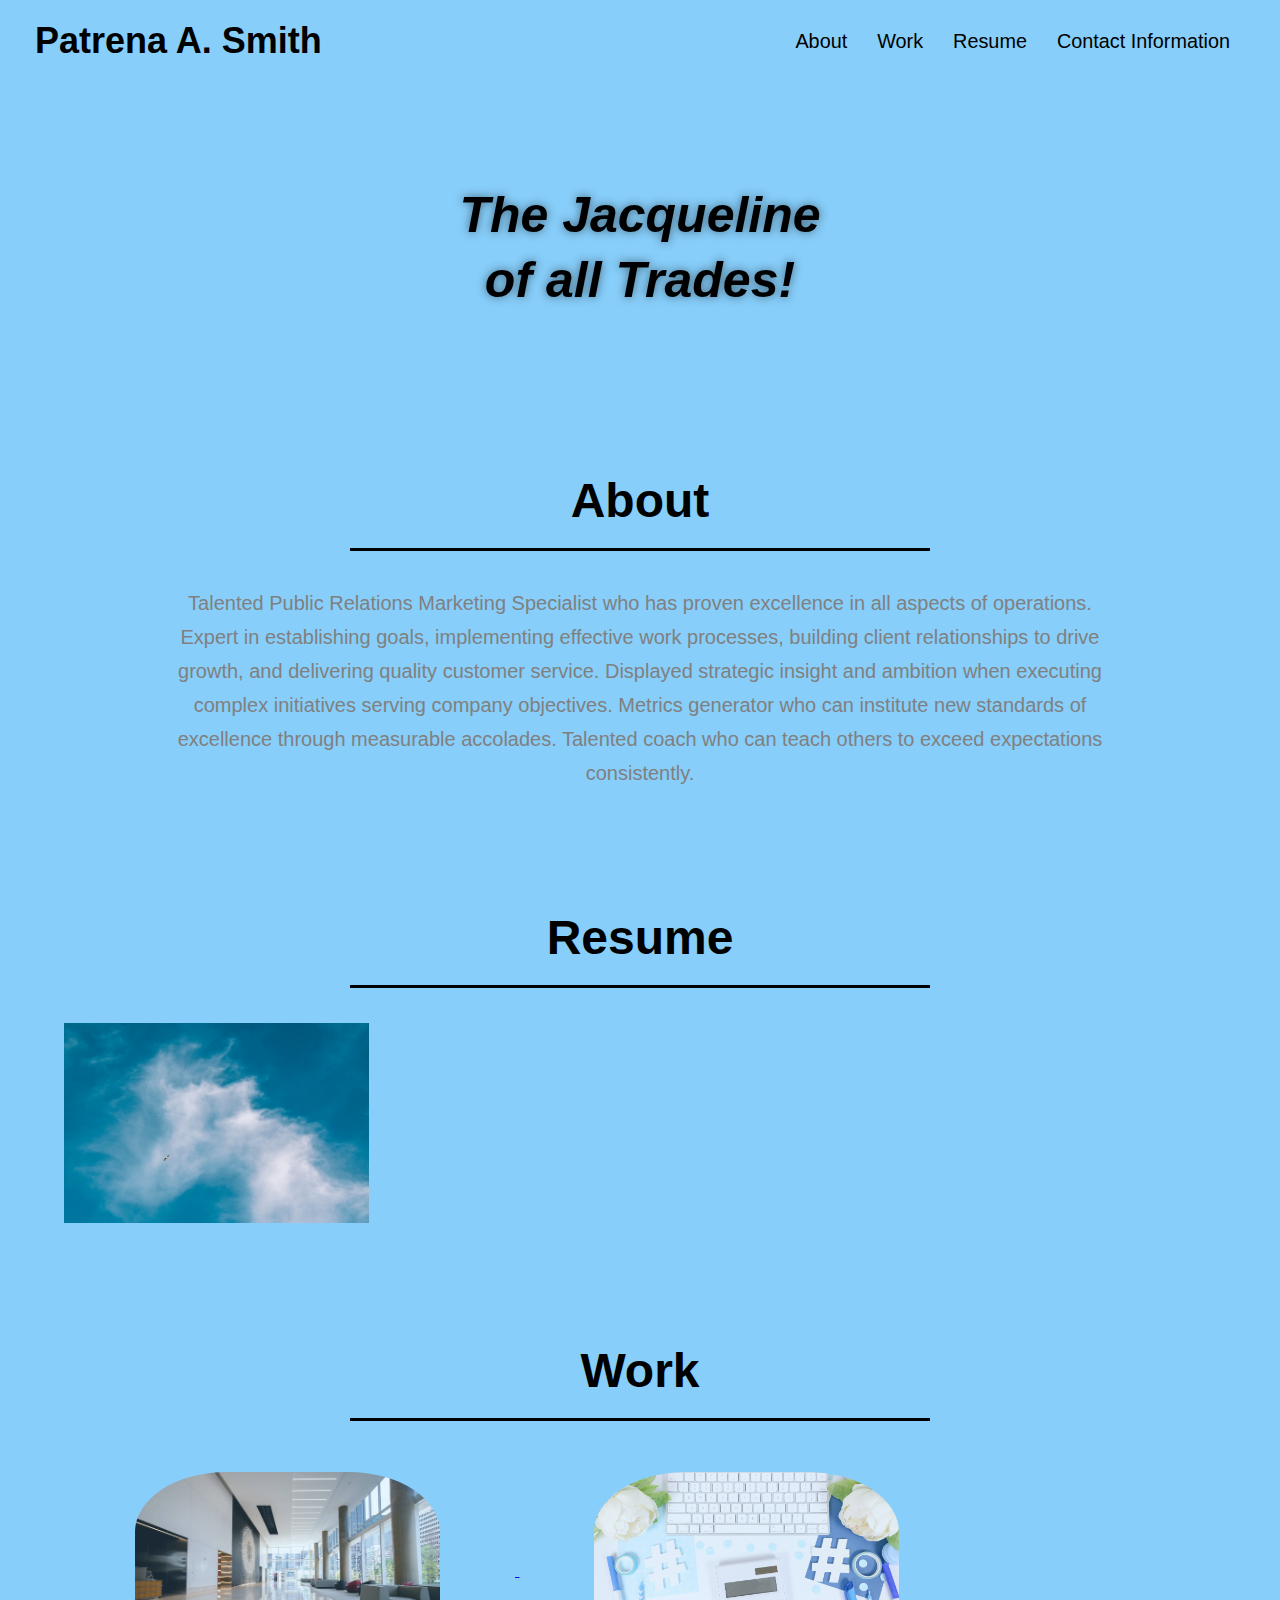
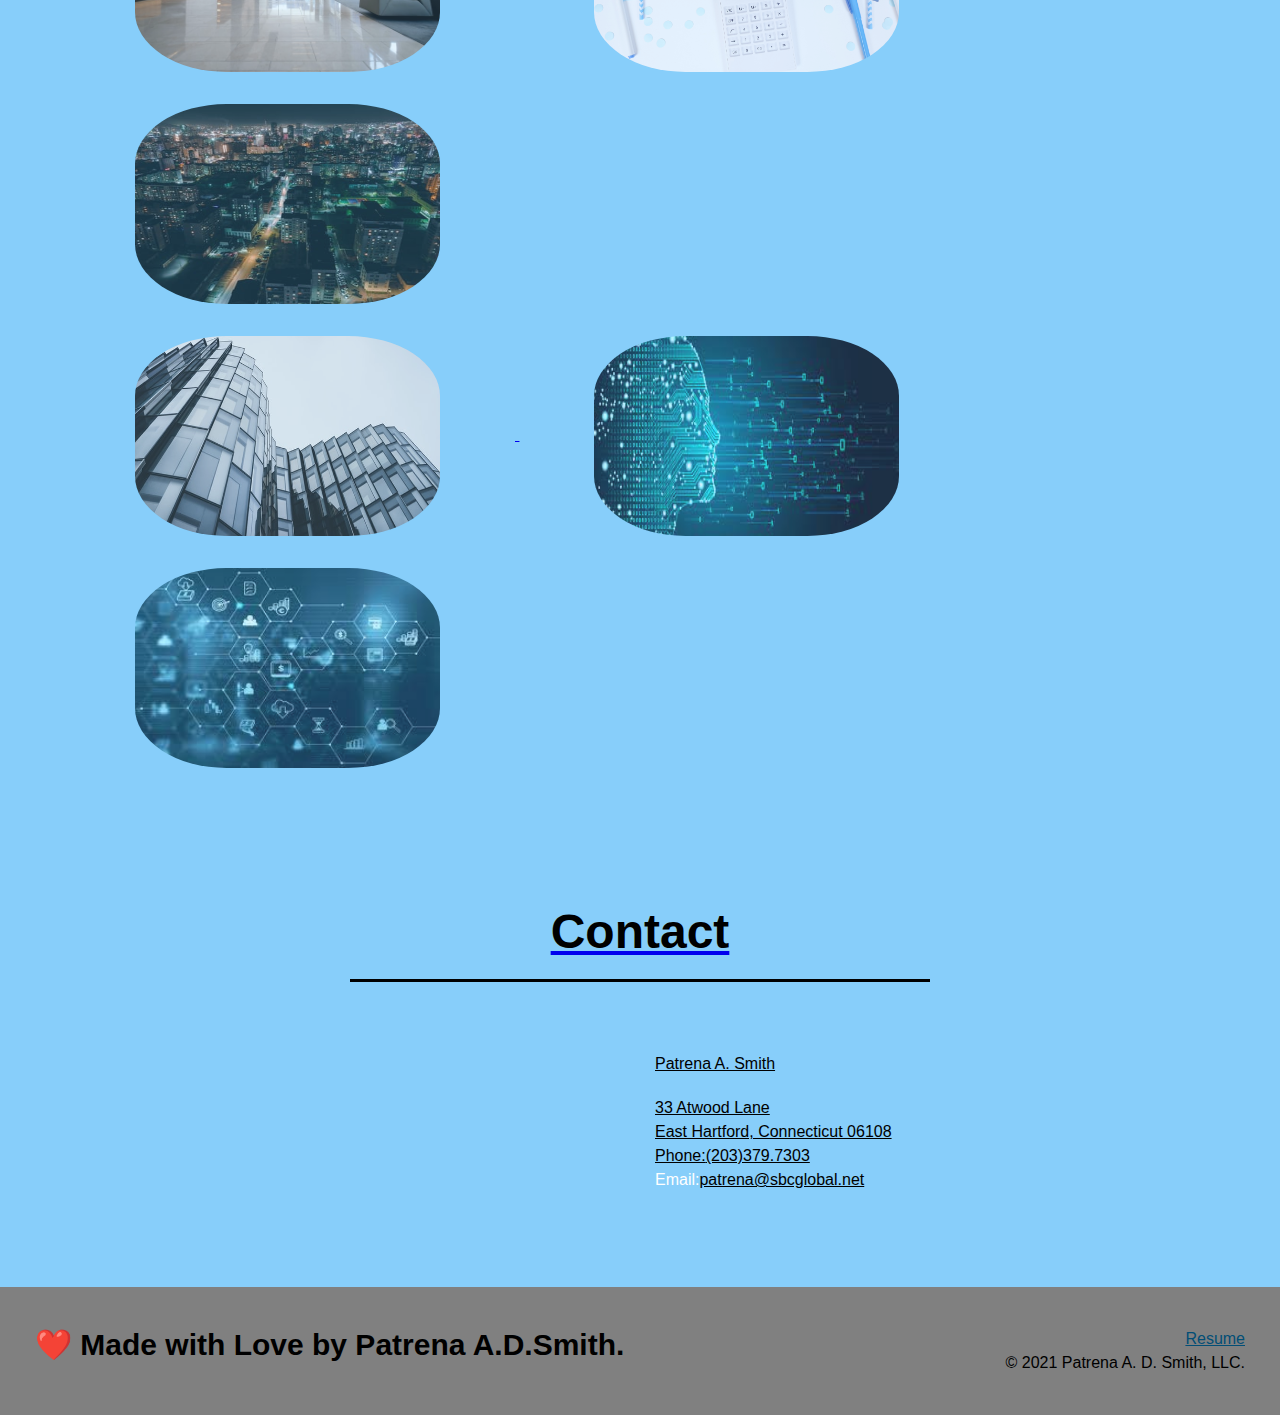
==== index.html @ 83937394 "updated links to recent projects -project attached to images reference readme for a guide" ====
<!DOCTYPE html>
<html lang="en">

<head>
    <!--Linking style.css-->
    <meta charset="UTF-8" />
    <title> Patrena A. Smith</title>
    <link rel="stylesheet" href="./Assets/style.css" />
    <!-- <link rel="stylesheet" href="./Assets/secondary-styles.css"> -->
</head>

<body>
    <!-- navigation -->
    <header>
        <h1>
            <a href="/">Patrena A. Smith</a>
        </h1>
        <nav>
            <ul>
                <!-- About Me-->
                <li>
                    <a href="#About">About</a>
                </li>
                <!--Work-->
                <li>
                    <a href="#Work">Work</a>
                </li>
                <!--Resume-->
                <li>
                    <a href="#Resume">Resume</a>
                </li>
                <li>
                    <a href="#Contact-Information">Contact Information</a>
                </li>
            </ul>
        </nav>
        </header>
        <section class="hero">
            <div class="hero-cta">
                <h2>The Jacqueline of all Trades!</h2>
            </div>
        </section>
    </header>
    <!-- hero/jumbotron -->
    <!-- "About" Section-->
    <section id="About" class="intro">
        <div class="flex-row">
            <h2 class="section-title primary-border">About</h2>
            </div>
                <p>
                    Talented Public Relations Marketing Specialist who has proven excellence in all aspects of operations.  Expert in 
                    establishing goals, implementing effective work processes, building client relationships to drive growth, and
                    delivering quality customer service. Displayed strategic insight and ambition when executing complex initiatives
                    serving company objectives. Metrics generator who can institute new standards of excellence through measurable accolades.
                    Talented coach who can teach others to exceed expectations consistently. 
                </p>
            </div>
    </section>
    <!-- "Resume" start-->
    <section id="Resume" class="Resume">
        <div class="w3-flex-row">
            <h2 class="section-title secondary-border">Resume</h2></div>
            <img class="Resume-img">
              <a href="./Resume.html"><img src="./Assets/images/Resume.jpg" alt="resume" width="305" height="200"></a>
    </section>
    <!-- "Work" section -->
    <section id="Work">
            <h2 class="section-title primary border">Work</h2>
       </div>
     <!--Expertise Grid -->
  <div class="row-padding">
    <div class="w3-half">
        <a href="https://patrena94.github.io/Mobile-Drive-in-Theater/"><img src="./Assets/images/ashley-byrd-VLHNfKF1Uec-unsplash.jpg" alt="Team Project" width="305" height="200">  
        <a href="https://patrena94.github.io/Password-Generator/"><img  src="./Assets/images/katie-harp-tBCfWCks638-unsplash.jpg" alt="Calculator" width="305" height="200">
        <a href="https://patrena94.github.io/Horiseon-Media-Optimization/"><img src="./Assets/images/HTML CSS.jpg" width="305" height="200"></a>
    </div>
    <div class="w3-half">
        <a href="https://patrena94.github.io/Smith-Corporation-Work-Scheduler/"><img src="./Assets/images/tristan-ceven-HEz-fykYL4Y-unsplash.jpg" alt="Pastel Puzzels" width="305" height="200">
        <img src="./Assets/images/Surf Report Mern Stack.jpg" alt="Surf Report Mern Stack" width="305" height="200">
        <img src="./Assets/images/NedWall Nod lloT.jpg" alt="Led Wall Nod Ilot" width="305" height="200">
    </div>
  </div>
    </section>
    <!-- "Contact-Information" section -->
    <section id="Contact-Information" class=contact>
        <!-- <div class="flex-row"> -->
            <h2 class="section-title primary-border">Contact</h2>
        </div>
            <div class="contact-info">
                <div>
                    <p>Patrena A. Smith</p>
                    <address>
                        33 Atwood Lane<br />
                        East Hartford, Connecticut 06108<br />
                        Phone:<a href="tel: 203.379.7303">(203)379.7303</a><br />
                        Email:<a href="mailto: patrena@sbcglobal.net">patrena@sbcglobal.net</a>
                    </address>
                </div>
    </section>
    <!-- footer-->
    <footer>
        <h2> ❤️ Made with Love by Patrena A.D.Smith.</h2>
        <div>
            <a href="./Resume.html">Resume</a><br />
            &copy; 2021 Patrena A. D. Smith, LLC.
        </div>
    </footer>
</body>
---- Assets/style.css ----
* {
    box-sizing: border-box;
    margin: 0; 
    padding: 0;   
}
:root {
    --primary-color: #fce138;
    --secondary-color: #024e76;
    --tertiary-color: 39a6b2;
    --primary-color-transparent: rgba(252,225, 56, 0.8);
    --secondary-color-transparent: rgba(2,78, 118, 0.8);
}

body {
    color: var(--tertiary-color);
    font-family: Helvetica, Arial, san-serif;
    background-color: lightskyblue;
    }
/* apply styles to <header>*/ 
header {
        padding: 20px 35px;
        background-color: lightskyblue;    
        display: flex;
        justify-content: space-between;
        flex-wrap: wrap;
        position: sticky; 
        position: -webkit-sticky;
        top: 0;
        background-image: url("../Assets/images/IMG_1354.jpg");
        background-size: cover;
        background-position: 80%;
        background-attachment: fixed;
        z-index: 9999;
     }
header h1 { 
    font-weight: bold;
    font-size: 36px;
    color: var(--primary-color);
    margin:0;
    text-shadow: 0px 0 15px rgba (0,0,0,0.5)  
}
header a { 
    text-decoration: none;
    font-weight: bold;
    color: black;
}
header nav { 
    margin: 7px 0;
    display: flex;
    flex-wrap: wrap;
    justify-content: space-between;
    font-weight:bold;
}
header nav ul {
    display: flex;
    flex-wrap: wrap;
    justify-content: space-between;
    align-items: center;
    list-style: none;
}

header nav ul li a { 
    padding: 10px 15px;
    font-weight: 200;
    font-size: 1.55vw;
    text-shadow: 0 0 10px rgba (0,0,0,0.5)
}
header nav ul li a:hover { 
    background: grey;
    color: var (--secondary-color);
    border-radius: 15px;
    text-shadow: none;
}

footer { 
    background: grey; 
    width: 100%; 
    padding: 40px 35px;
    display: flex;
    justify-content: space-between;
    flex-wrap: wrap;
    color: black;
}
footer h2 {  
    font-size: 30px; 
    margin: 0;
}
footer div {  
    line-height: 1.5;
    text-align: right;
}
footer a { color: #024e76;
}
Section {padding: 60px;}
/* hero Style Start*/

.hero {
    background-image: url("../Assets/images/IMG_1354.jpg");
    background-position: 100%;
    background-attachment: fixed;
    background-size: cover;
    display: flex;
    justify-content: center;
    flex-wrap: wrap;
    align-items: flex-start;
}
.hero-cta{
    width:35%;
    text-align: Center;
    margin:3.5%;
    color:#fff;
    font-size: 18px;
    line-height: 1.3;
}
.hero-cta h2 {
    font-style: italic;
    font-size: 50px;
    color: black;
    line-height: 1.3;
    text-shadow: 0 0 10px rgba(0,0,0,0.5);
}
.section-title {
    font-size: 48px; 
    color: black; 
    border-bottom: 3px solid;
    padding-bottom: 20px;
    text-align: Center;
    margin: 0 auto 35px auto;
    width: 50%;
}

.primary-border { border-color: black;
}
.secondary-border{ border-color: black;
}
.intro p { 
    line-height: 1.7; 
    color:grey; 
    width: 80%;
    font-size: 20px;
    margin: 0 auto;
    text-align: center;
}
.Resume-img {flex: 1 12%;
 max-width: 100%;}

/* *{ box-sizing: border-box;} */

.container {display: flex;
    flex-wrap: wrap;
    padding: 5px;
    justify-content: space-between;
}

/* .Expertise-card-wrapper {
    display: flex;
    flex-direction: row;
}
.Expertise-card-img {
    position: relative;
    width: var (--card-width);
}
/* .Expertise-card-img { float: left; */
/* z-index: 0;
max-width: var(--card-width);
Margin: 5px;
justify-content: space-between;
} */
/* .Expertise {
    width: 100%;
    margin: 25px;
    display: flex;
    flex-wrap: wrap;
    justify-content: space-around;
    padding: 50px;
}
.Expertise-text {
    width: var(--card-width);
    z-index:0;
    color: gray;
    font-weight: bold; */

.w3-flex-row img { align-content: center;
  width: 305;
  height: 200;  
}
.w3-half img {
    margin-bottom: 16px;
    margin-top:16px;
    margin-left: 75px;
    margin-right: 75px;
    opacity:0.8;
    cursor: pointer;
    justify-content: space-between;
    align-content: center;
    width: 305;
    height: 200;
    border-radius: 30%;
    position: relative;
    text-align: center;
}
.centered {
    position: absolute;
    top:50%;
    left: 50%;
    transform: translate(-50%,-50%);
}
img {vertical-align: middle;
}
img {border-style:none;
}
.float-left {float:left;
}
.float-right {float:right;
}
/*REACH OUT STYLES START*/

.contact h2 {color: black;
}

.contact-info {
    display: flex;
    flex-wrap: wrap;
    justify-content: space-between;
    text-align: left;
}
.contact-info> * {
    flex: 1;
    margin: 15px;
}
    
.contact-info div {
        color: white;
        }    

.contact-info h3{
    color: Black;
    font-size: 32px;
}
.contact-info p, .contact-info address {
    margin: 20px 0;
    line-height: 1.5; 
    font-size: 16px;
    font-style: normal;
}
.contact-info a{color: black;
}
/*REACH OUT STYLES END*/
.text-left{ text-align: left;
}    
.text-right{ text-align: right;
}
.flex-row {display: flex;}
.visuallyhidden{
    border:0;
    clip: rect(0 0 0 0);
    height: 1px;
    margin: -1px;
    overflow: hidden;
    padding: 0;
    position: absolute;
    width: 1px;
}
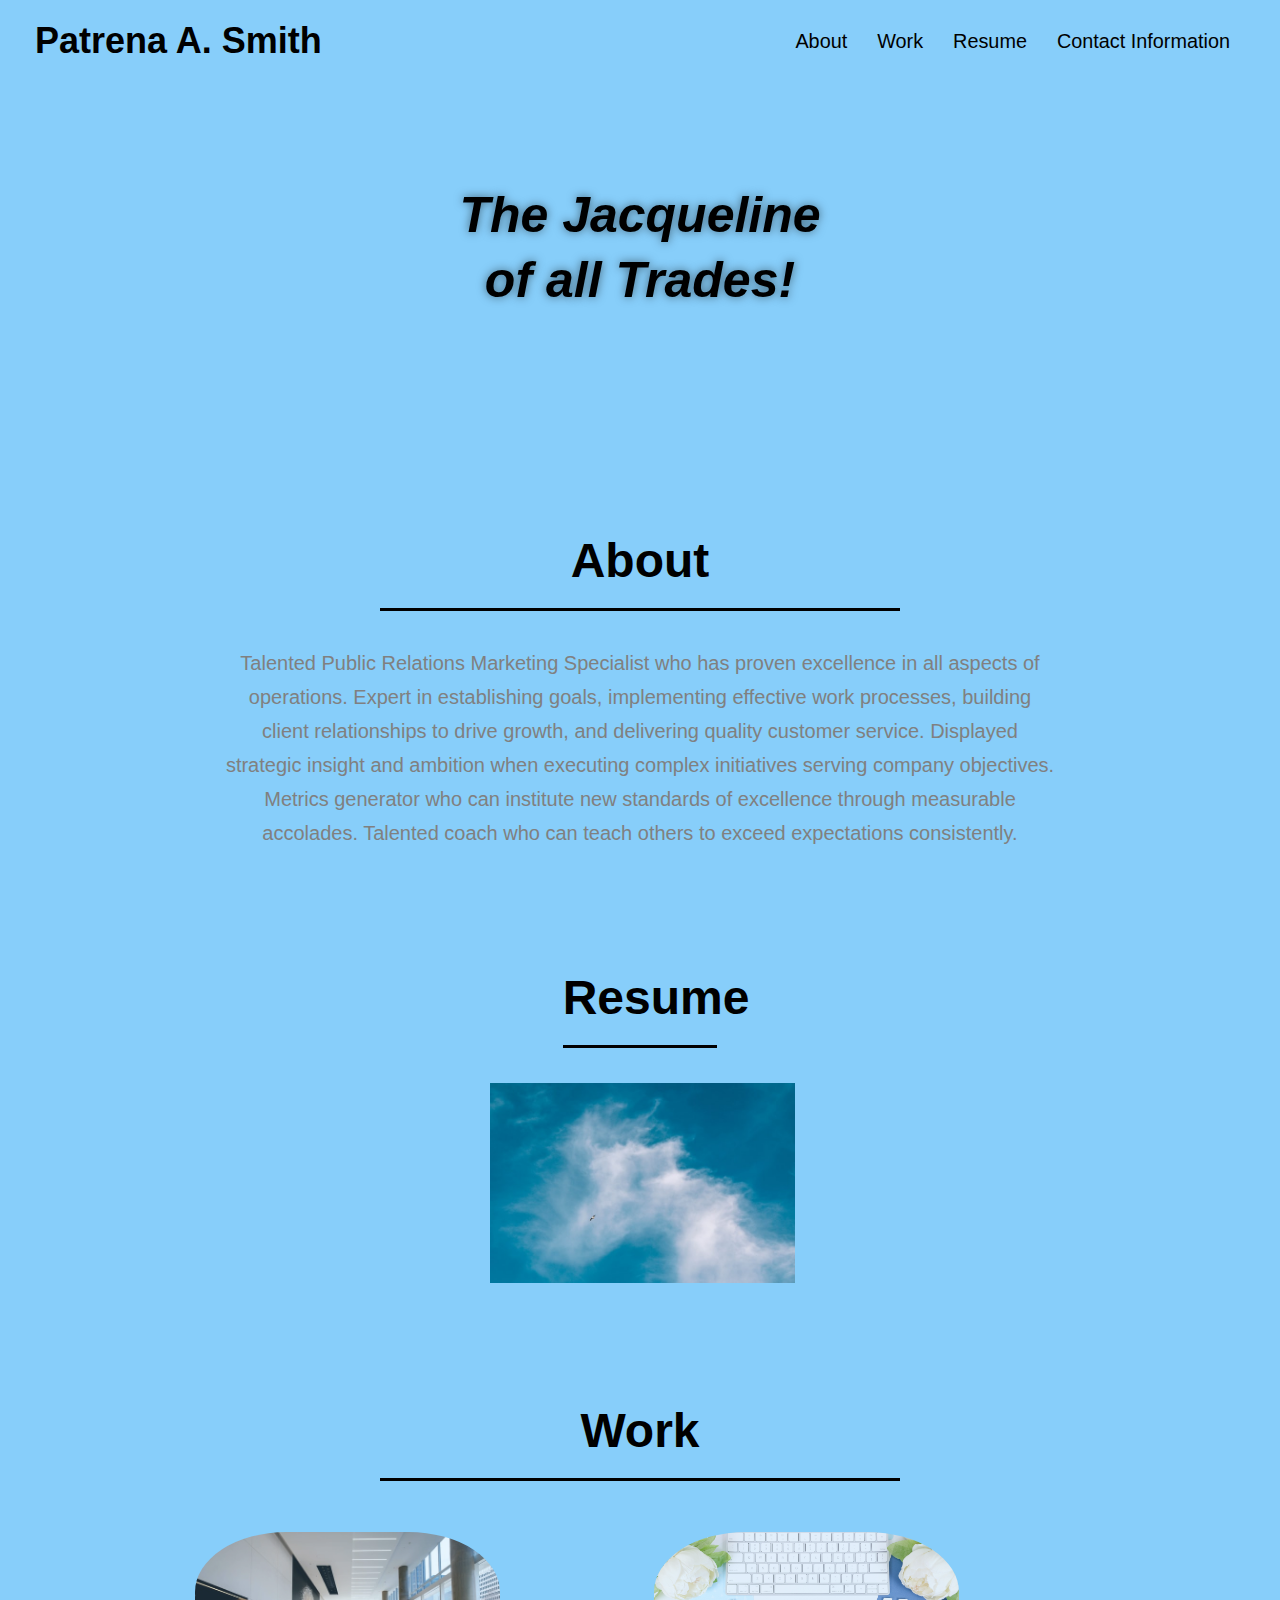
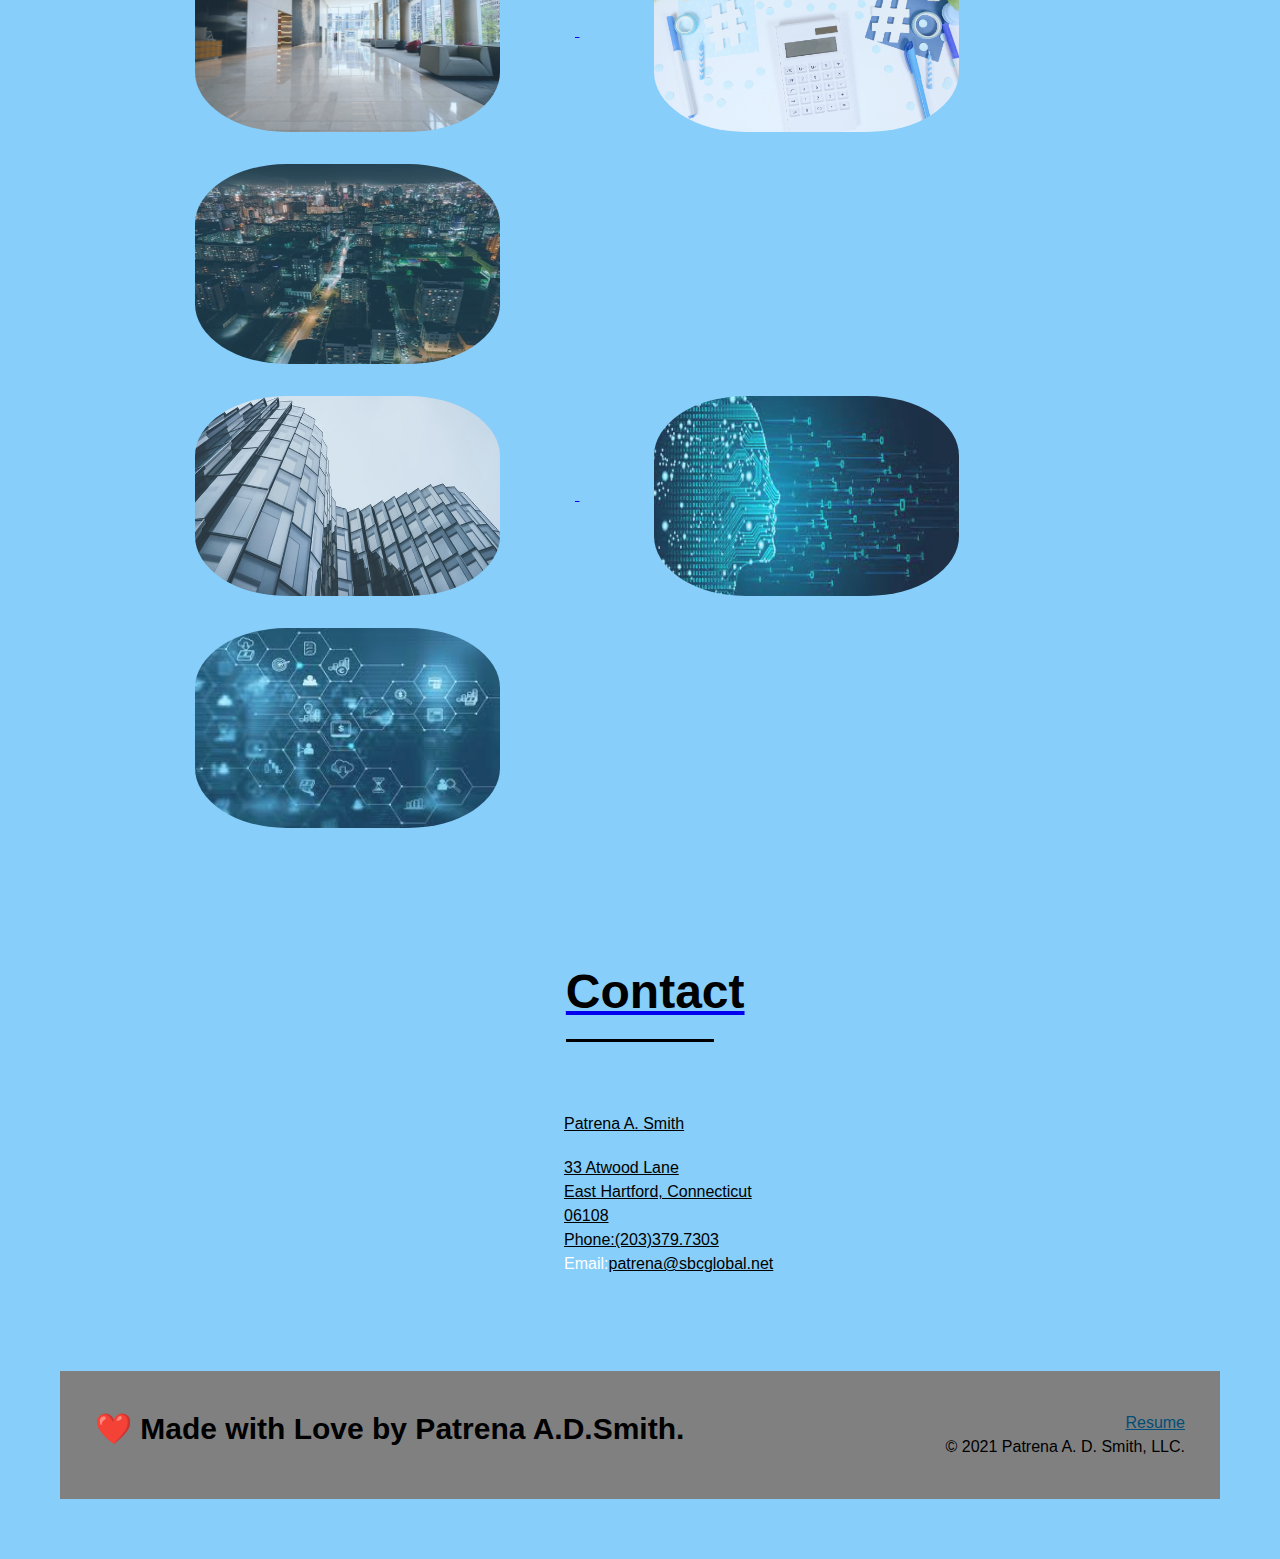
==== commit e76ebc84: "updated the image" ====
--- a/index.html
+++ b/index.html
@@ -36,12 +36,14 @@
         </nav>
         </header>
         <section class="hero">
+
             <div class="hero-cta">
                 <h2>The Jacqueline of all Trades!</h2>
             </div>
         </section>
     </header>
     <!-- hero/jumbotron -->
+    <section class="hero">
     <!-- "About" Section-->
     <section id="About" class="intro">
         <div class="flex-row">
@@ -54,7 +56,7 @@
                     serving company objectives. Metrics generator who can institute new standards of excellence through measurable accolades.
                     Talented coach who can teach others to exceed expectations consistently. 
                 </p>
-            </div>
+            </div>       
     </section>
     <!-- "Resume" start-->
     <section id="Resume" class="Resume">
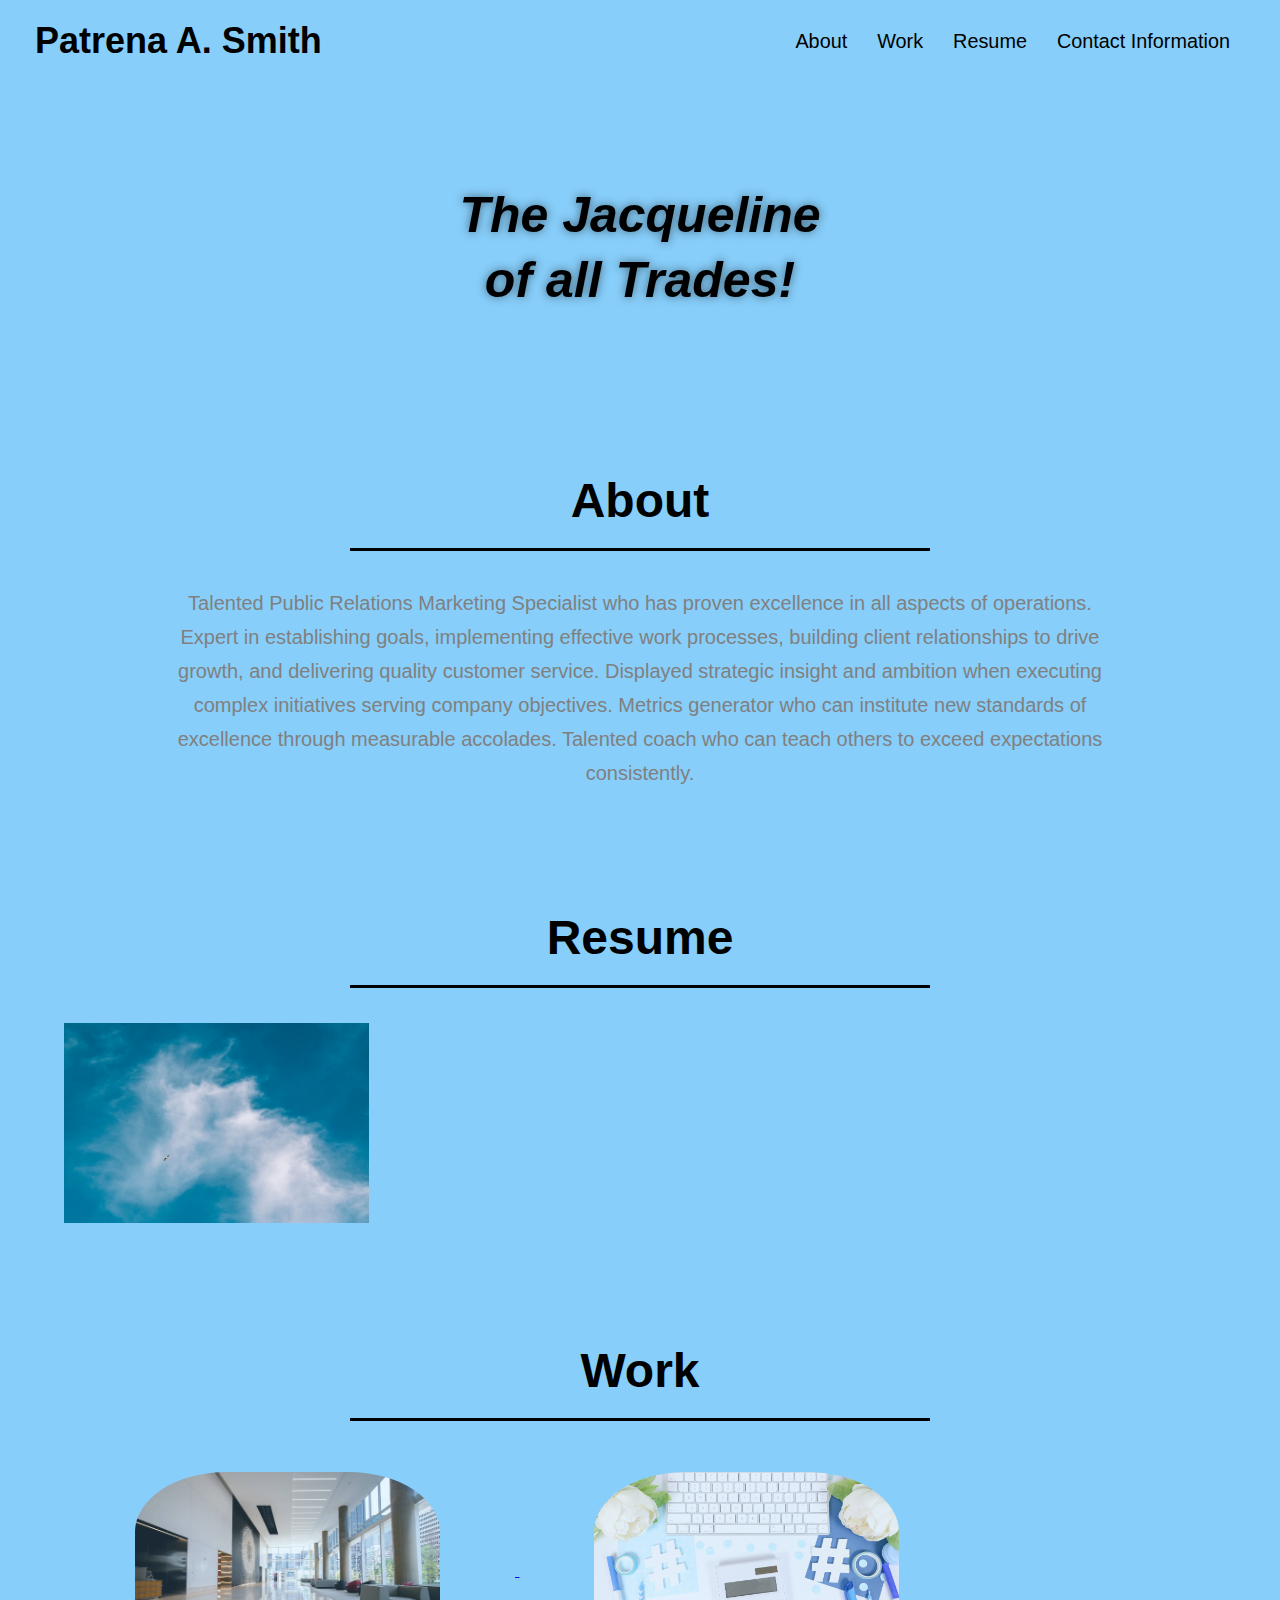
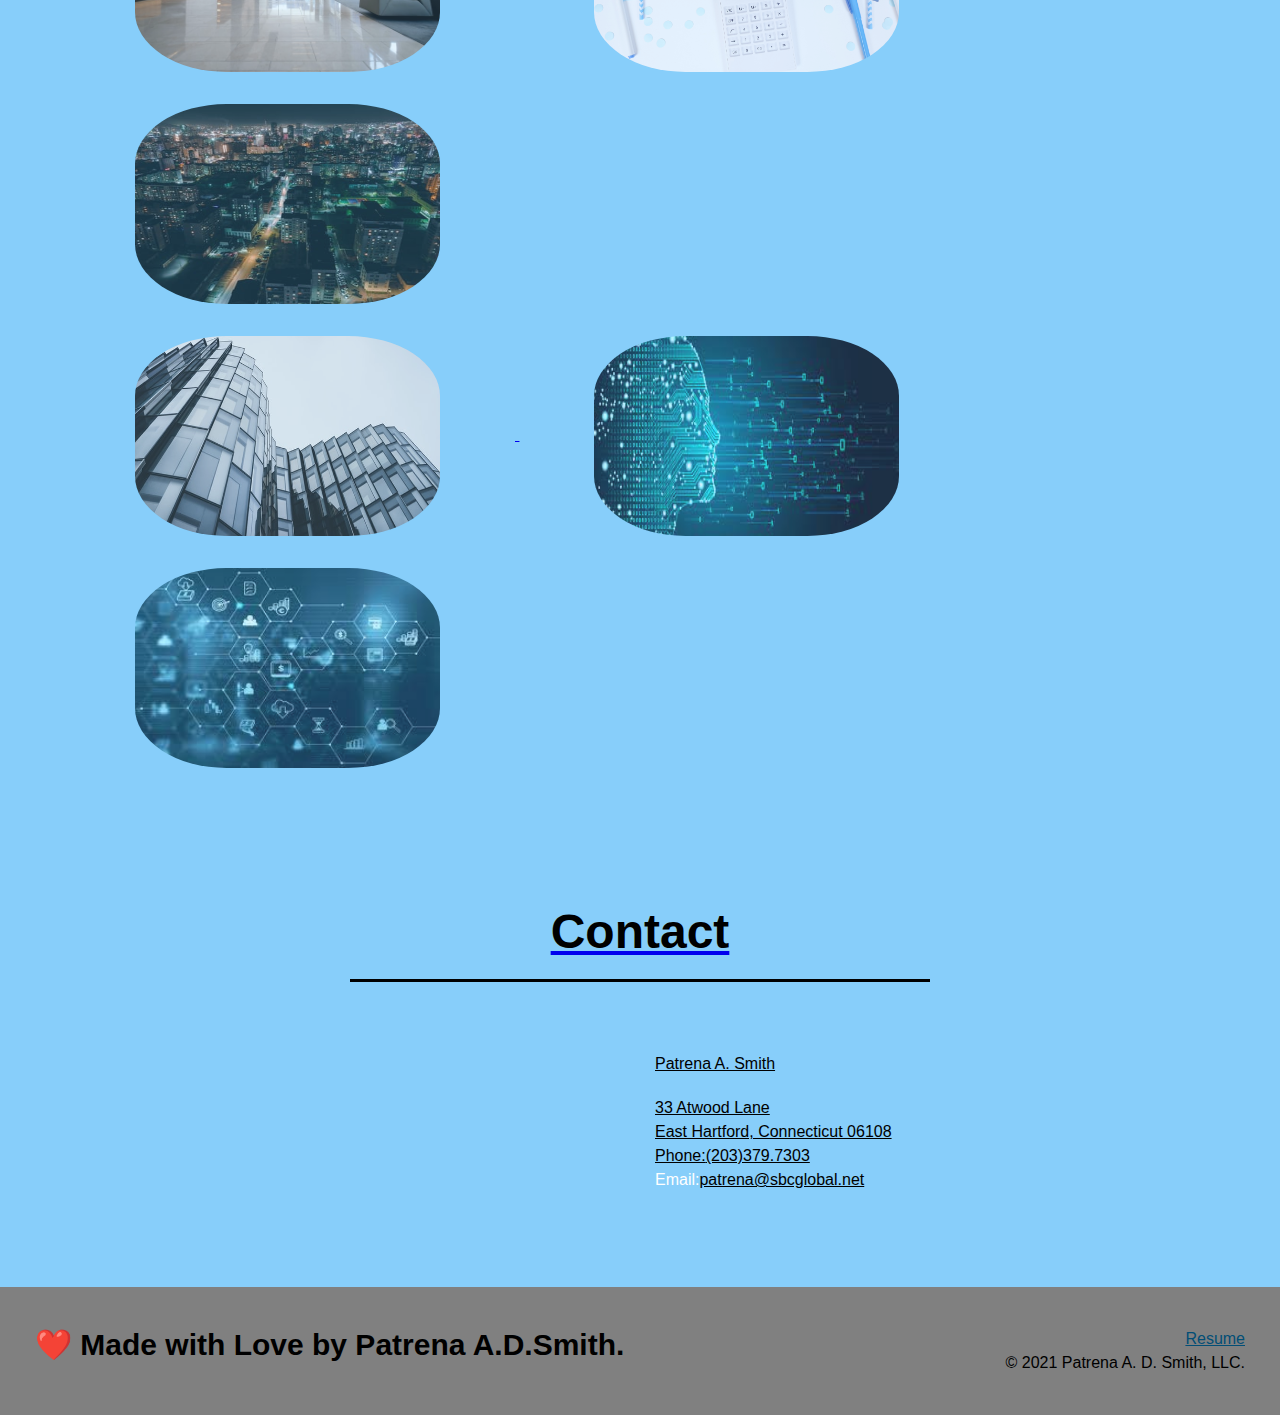
==== commit f92f63e8: "updated jumbotron" ====
--- a/index.html
+++ b/index.html
@@ -36,14 +36,12 @@
         </nav>
         </header>
         <section class="hero">
-
             <div class="hero-cta">
                 <h2>The Jacqueline of all Trades!</h2>
             </div>
         </section>
     </header>
     <!-- hero/jumbotron -->
-    <section class="hero">
     <!-- "About" Section-->
     <section id="About" class="intro">
         <div class="flex-row">
@@ -56,7 +54,7 @@
                     serving company objectives. Metrics generator who can institute new standards of excellence through measurable accolades.
                     Talented coach who can teach others to exceed expectations consistently. 
                 </p>
-            </div>       
+            </div>
     </section>
     <!-- "Resume" start-->
     <section id="Resume" class="Resume">
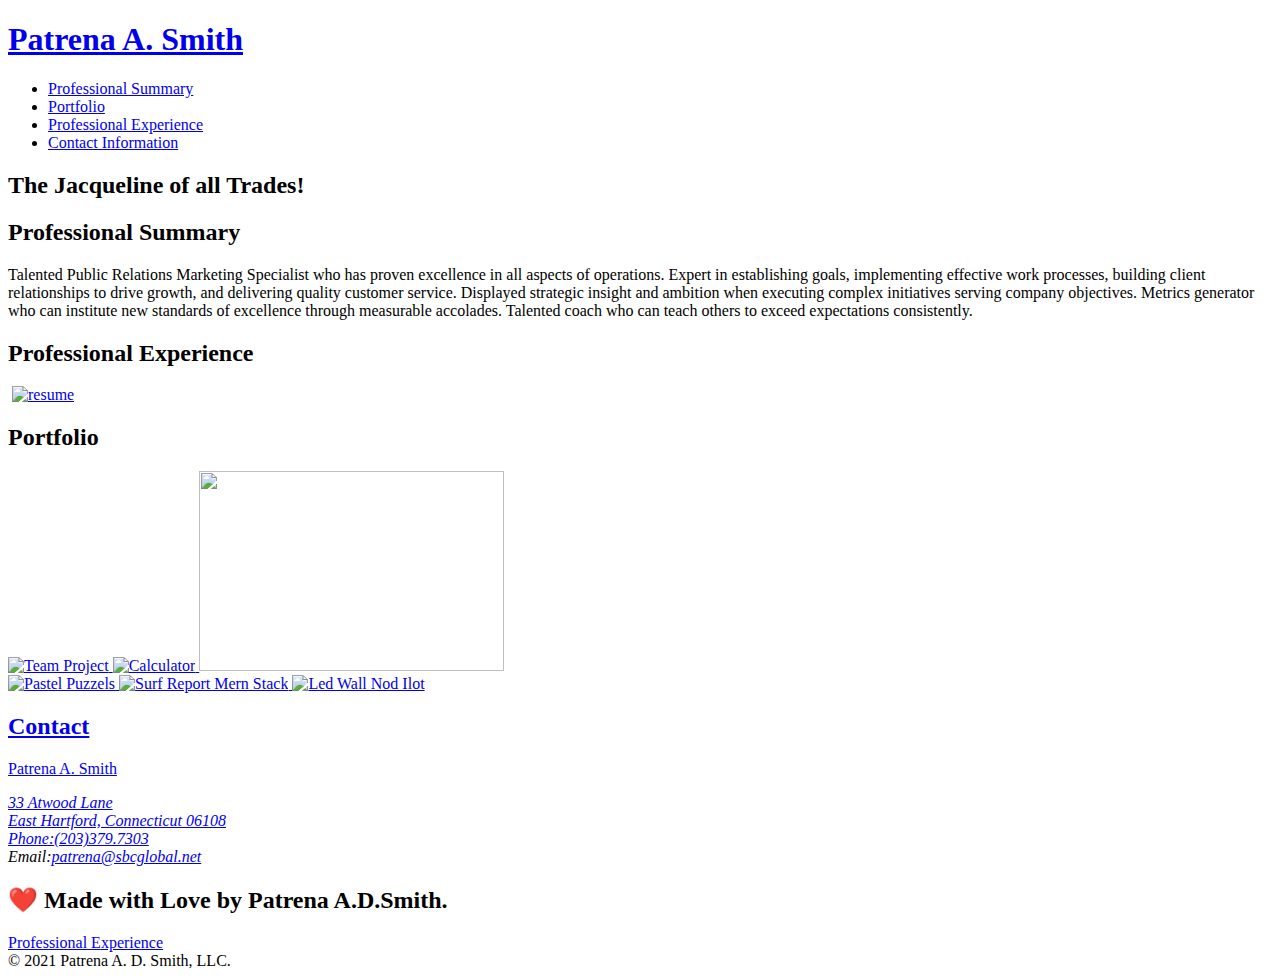
==== commit 81071513: "updated layout mapping" ====
--- a/index.html
+++ b/index.html
@@ -5,8 +5,8 @@
     <!--Linking style.css-->
     <meta charset="UTF-8" />
     <title> Patrena A. Smith</title>
-    <link rel="stylesheet" href="./Assets/style.css" />
-    <!-- <link rel="stylesheet" href="./Assets/secondary-styles.css"> -->
+    <link rel="stylesheet" href="./assets/style.css" />
+    <!-- <link rel="stylesheet" href="./assets/secondary-styles.css"> -->
 </head>
 
 <body>
@@ -17,17 +17,17 @@
         </h1>
         <nav>
             <ul>
-                <!-- About Me-->
+                <!-- Professional Summary Me-->
                 <li>
-                    <a href="#About">About</a>
+                    <a href="#Professional Summary">Professional Summary</a>
                 </li>
-                <!--Work-->
+                <!--Portfolio-->
                 <li>
-                    <a href="#Work">Work</a>
+                    <a href="#Portfolio">Portfolio</a>
                 </li>
-                <!--Resume-->
+                <!--Professional Experience-->
                 <li>
-                    <a href="#Resume">Resume</a>
+                    <a href="#Professional Experience">Professional Experience</a>
                 </li>
                 <li>
                     <a href="#Contact-Information">Contact Information</a>
@@ -42,10 +42,10 @@
         </section>
     </header>
     <!-- hero/jumbotron -->
-    <!-- "About" Section-->
-    <section id="About" class="intro">
+    <!-- "Professional Summary" Section-->
+    <section id="Professional Summary" class="intro">
         <div class="flex-row">
-            <h2 class="section-title primary-border">About</h2>
+            <h2 class="section-title primary-border">Professional Summary</h2>
             </div>
                 <p>
                     Talented Public Relations Marketing Specialist who has proven excellence in all aspects of operations.  Expert in 
@@ -56,28 +56,28 @@
                 </p>
             </div>
     </section>
-    <!-- "Resume" start-->
-    <section id="Resume" class="Resume">
+    <!-- "Professional Experience" start-->
+    <section id="Professional Experience" class="Professional Experience">
         <div class="w3-flex-row">
-            <h2 class="section-title secondary-border">Resume</h2></div>
+            <h2 class="section-title secondary-border">Professional Experience</h2></div>
             <img class="Resume-img">
-              <a href="./Resume.html"><img src="./Assets/images/Resume.jpg" alt="resume" width="305" height="200"></a>
+              <a href="./Resume.html"><img src="./assets/images/Resume.jpg" alt="resume" width="305" height="200"></a>
     </section>
-    <!-- "Work" section -->
-    <section id="Work">
-            <h2 class="section-title primary border">Work</h2>
+    <!-- "Portfolio" section -->
+    <section id="Portfolio">
+            <h2 class="section-title primary border">Portfolio</h2>
        </div>
      <!--Expertise Grid -->
   <div class="row-padding">
     <div class="w3-half">
-        <a href="https://patrena94.github.io/Mobile-Drive-in-Theater/"><img src="./Assets/images/ashley-byrd-VLHNfKF1Uec-unsplash.jpg" alt="Team Project" width="305" height="200">  
-        <a href="https://patrena94.github.io/Password-Generator/"><img  src="./Assets/images/katie-harp-tBCfWCks638-unsplash.jpg" alt="Calculator" width="305" height="200">
-        <a href="https://patrena94.github.io/Horiseon-Media-Optimization/"><img src="./Assets/images/HTML CSS.jpg" width="305" height="200"></a>
+        <a href="./teamprojects.html"><img src="./assets/images/ashley-byrd-VLHNfKF1Uec-unsplash.jpg" alt="Team Project" width="305" height="200">  
+        <a href="https://patrena94.github.io/Password-Generator/"><img  src="./assets/images/katie-harp-tBCfWCks638-unsplash.jpg" alt="Calculator" width="305" height="200">
+        <a href="https://patrena94.github.io/Horiseon-Media-Optimization/"><img src="./assets/images/HTML CSS.jpg" width="305" height="200"></a>
     </div>
     <div class="w3-half">
-        <a href="https://patrena94.github.io/Smith-Corporation-Work-Scheduler/"><img src="./Assets/images/tristan-ceven-HEz-fykYL4Y-unsplash.jpg" alt="Pastel Puzzels" width="305" height="200">
-        <img src="./Assets/images/Surf Report Mern Stack.jpg" alt="Surf Report Mern Stack" width="305" height="200">
-        <img src="./Assets/images/NedWall Nod lloT.jpg" alt="Led Wall Nod Ilot" width="305" height="200">
+        <a href="https://patrena94.github.io/Smith-Corporation-Work-Scheduler/"><img src="./assets/images/tristan-ceven-HEz-fykYL4Y-unsplash.jpg" alt="Pastel Puzzels" width="305" height="200">
+        <img src="./assets/images/Surf Report Mern Stack.jpg" alt="Surf Report Mern Stack" width="305" height="200">
+        <img src="./assets/images/NedWall Nod lloT.jpg" alt="Led Wall Nod Ilot" width="305" height="200">
     </div>
   </div>
     </section>
@@ -101,7 +101,7 @@
     <footer>
         <h2> ❤️ Made with Love by Patrena A.D.Smith.</h2>
         <div>
-            <a href="./Resume.html">Resume</a><br />
+            <a href="./Resume.html">Professional Experience</a><br />
             &copy; 2021 Patrena A. D. Smith, LLC.
         </div>
     </footer>
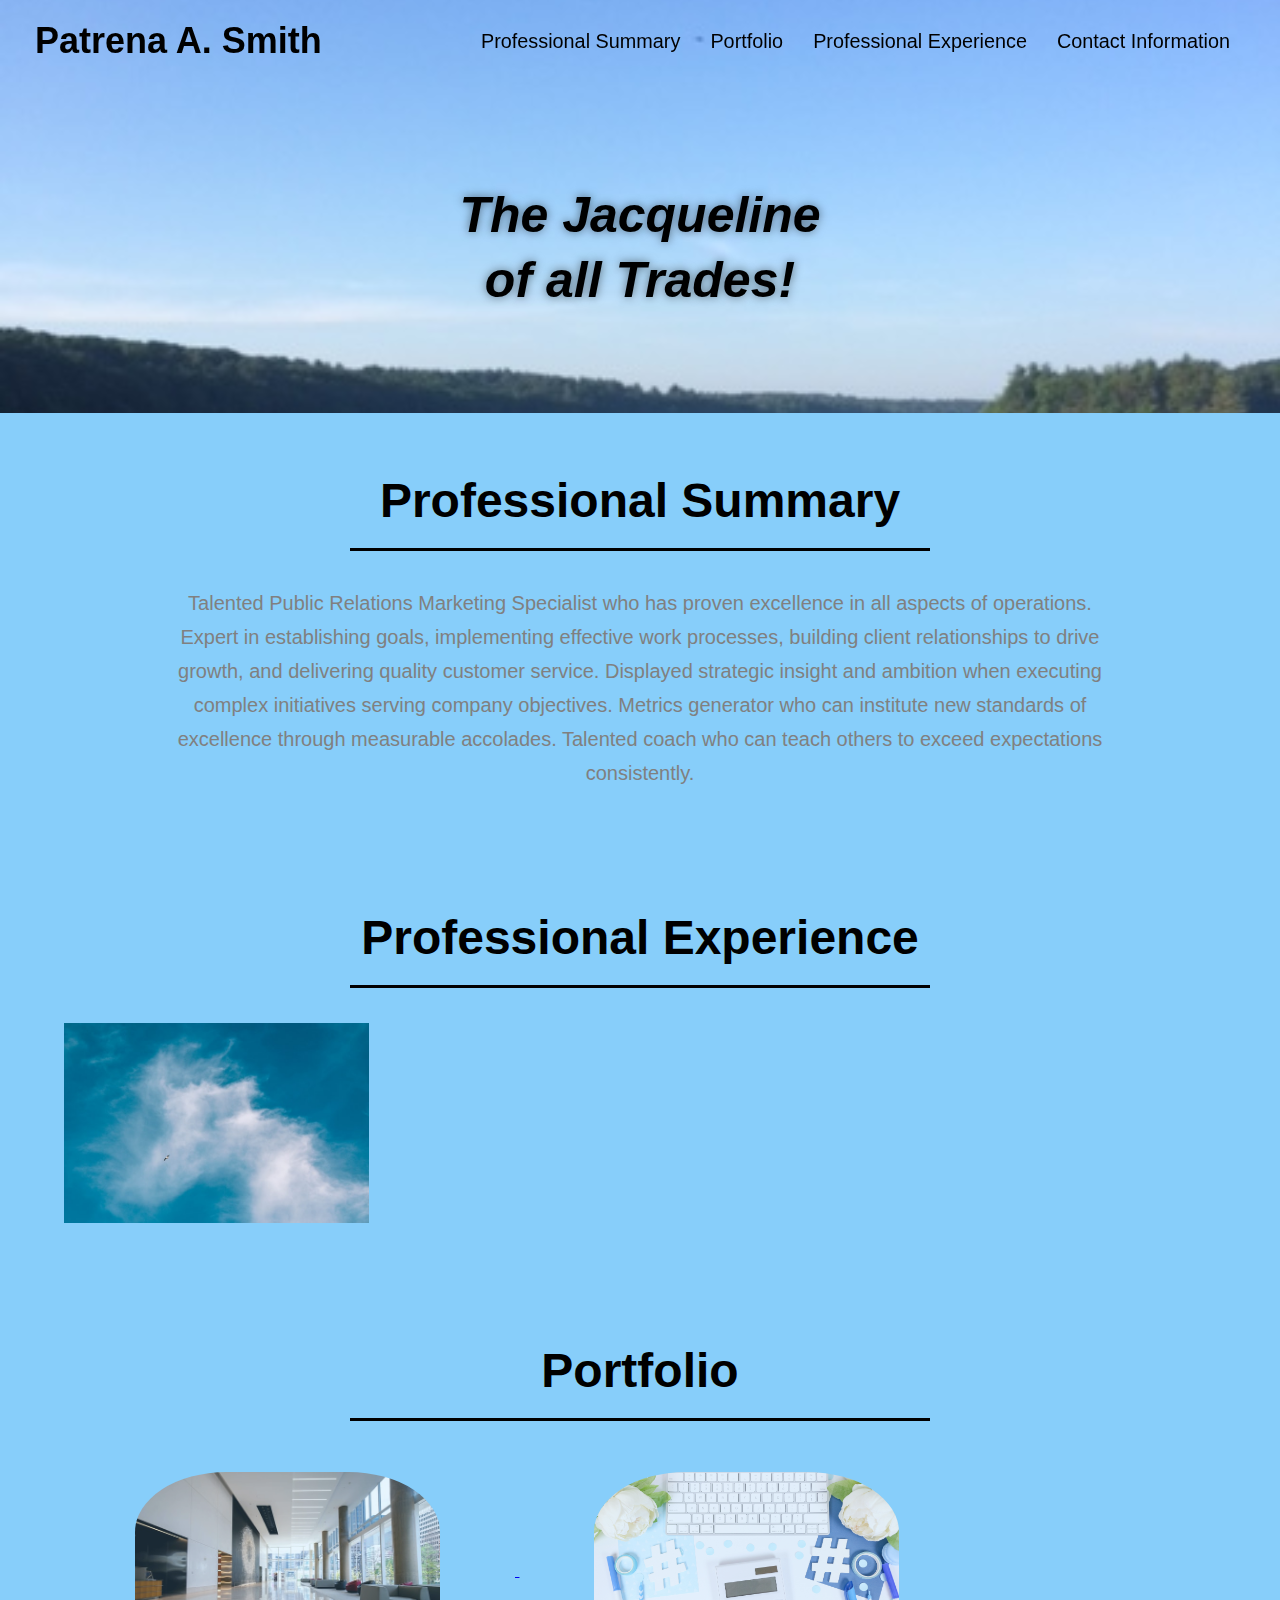
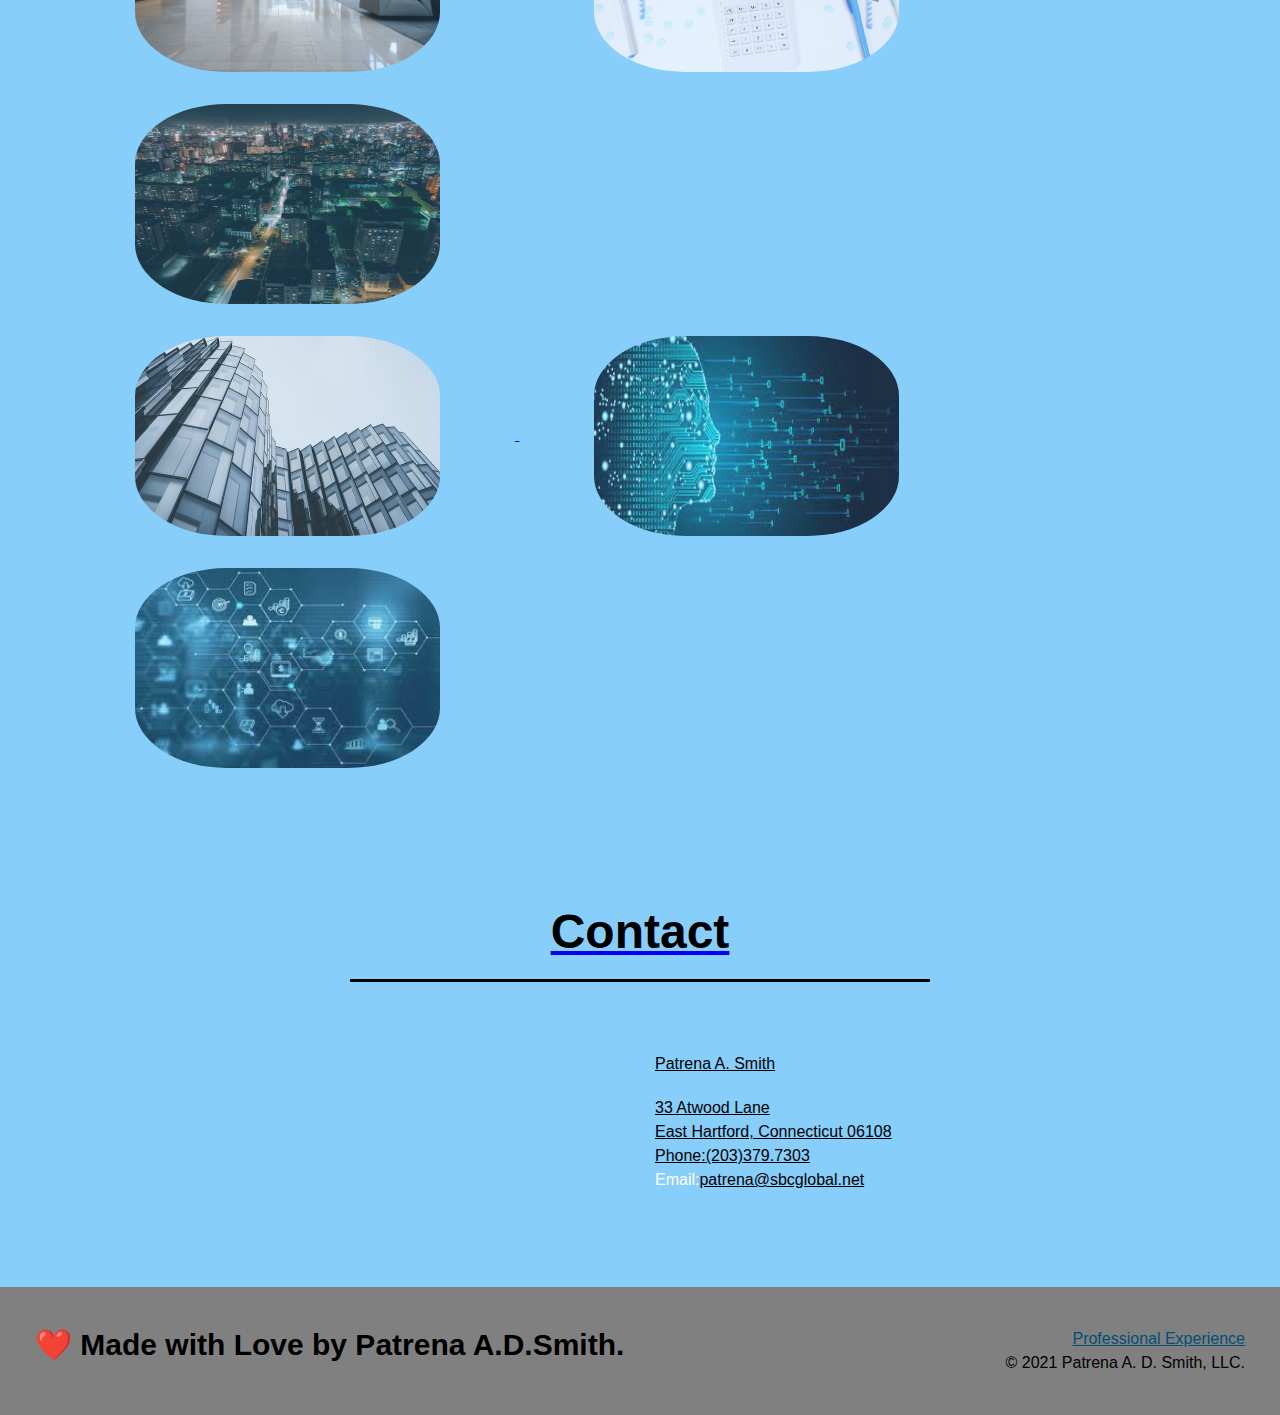
==== commit 1f06e43c: "adjusted file name" ====
--- a/index.html
+++ b/index.html
@@ -5,8 +5,8 @@
     <!--Linking style.css-->
     <meta charset="UTF-8" />
     <title> Patrena A. Smith</title>
-    <link rel="stylesheet" href="./assets/style.css" />
-    <!-- <link rel="stylesheet" href="./assets/secondary-styles.css"> -->
+    <link rel="stylesheet" href="./Assets/style.css" />
+    <!-- <link rel="stylesheet" href="./Assets/secondary-styles.css"> -->
 </head>
 
 <body>
@@ -61,7 +61,7 @@
         <div class="w3-flex-row">
             <h2 class="section-title secondary-border">Professional Experience</h2></div>
             <img class="Resume-img">
-              <a href="./Resume.html"><img src="./assets/images/Resume.jpg" alt="resume" width="305" height="200"></a>
+              <a href="./Resume.html"><img src="./Assets/images/Resume.jpg" alt="resume" width="305" height="200"></a>
     </section>
     <!-- "Portfolio" section -->
     <section id="Portfolio">
@@ -70,14 +70,14 @@
      <!--Expertise Grid -->
   <div class="row-padding">
     <div class="w3-half">
-        <a href="./teamprojects.html"><img src="./assets/images/ashley-byrd-VLHNfKF1Uec-unsplash.jpg" alt="Team Project" width="305" height="200">  
-        <a href="https://patrena94.github.io/Password-Generator/"><img  src="./assets/images/katie-harp-tBCfWCks638-unsplash.jpg" alt="Calculator" width="305" height="200">
-        <a href="https://patrena94.github.io/Horiseon-Media-Optimization/"><img src="./assets/images/HTML CSS.jpg" width="305" height="200"></a>
+        <a href="./teamprojects.html"><img src="./Assets/images/ashley-byrd-VLHNfKF1Uec-unsplash.jpg" alt="Team Project" width="305" height="200">  
+        <a href="https://patrena94.github.io/Password-Generator/"><img  src="./Assets/images/katie-harp-tBCfWCks638-unsplash.jpg" alt="Calculator" width="305" height="200">
+        <a href="https://patrena94.github.io/Horiseon-Media-Optimization/"><img src="./Assets/images/HTML CSS.jpg" width="305" height="200"></a>
     </div>
     <div class="w3-half">
-        <a href="https://patrena94.github.io/Smith-Corporation-Work-Scheduler/"><img src="./assets/images/tristan-ceven-HEz-fykYL4Y-unsplash.jpg" alt="Pastel Puzzels" width="305" height="200">
-        <img src="./assets/images/Surf Report Mern Stack.jpg" alt="Surf Report Mern Stack" width="305" height="200">
-        <img src="./assets/images/NedWall Nod lloT.jpg" alt="Led Wall Nod Ilot" width="305" height="200">
+        <a href="https://patrena94.github.io/Smith-Corporation-Work-Scheduler/"><img src="./Assets/images/tristan-ceven-HEz-fykYL4Y-unsplash.jpg" alt="Pastel Puzzels" width="305" height="200">
+        <img src="./Assets/images/Surf Report Mern Stack.jpg" alt="Surf Report Mern Stack" width="305" height="200">
+        <img src="./Assets/images/NedWall Nod lloT.jpg" alt="Led Wall Nod Ilot" width="305" height="200">
     </div>
   </div>
     </section>
--- a/Assets/style.css
+++ b/Assets/style.css
@@ -0,0 +1,254 @@
+* {
+    box-sizing: border-box;
+    margin: 0; 
+    padding: 0;   
+}
+:root {
+    --primary-color: #fce138;
+    --secondary-color: #024e76;
+    --tertiary-color: 39a6b2;
+    --primary-color-transparent: rgba(252,225, 56, 0.8);
+    --secondary-color-transparent: rgba(2,78, 118, 0.8);
+}
+
+body {
+    color: var(--tertiary-color);
+    font-family: Helvetica, Arial, san-serif;
+    background-color: lightskyblue;
+    }
+/* apply styles to <header>*/ 
+header {
+        padding: 20px 35px;
+        background-color: lightskyblue;    
+        display: flex;
+        justify-content: space-between;
+        flex-wrap: wrap;
+        position: sticky; 
+        position: -webkit-sticky;
+        top: 0;
+        background-image: url("./images/IMG_1354.JPG");
+        background-size: cover;
+        background-position: 80%;
+        background-attachment: fixed;
+        z-index: 9999;
+     }
+header h1 { 
+    font-weight: bold;
+    font-size: 36px;
+    color: var(--primary-color);
+    margin:0;
+    text-shadow: 0px 0 15px rgba (0,0,0,0.5)  
+}
+header a { 
+    text-decoration: none;
+    font-weight: bold;
+    color: black;
+}
+header nav { 
+    margin: 7px 0;
+    display: flex;
+    flex-wrap: wrap;
+    justify-content: space-between;
+    font-weight:bold;
+}
+header nav ul {
+    display: flex;
+    flex-wrap: wrap;
+    justify-content: space-between;
+    align-items: center;
+    list-style: none;
+}
+
+header nav ul li a { 
+    padding: 10px 15px;
+    font-weight: 200;
+    font-size: 1.55vw;
+    text-shadow: 0 0 10px rgba (0,0,0,0.5)
+}
+header nav ul li a:hover { 
+    background: grey;
+    color: var (--secondary-color);
+    border-radius: 15px;
+    text-shadow: none;
+}
+
+footer { 
+    background: grey; 
+    width: 100%; 
+    padding: 40px 35px;
+    display: flex;
+    justify-content: space-between;
+    flex-wrap: wrap;
+    color: black;
+}
+footer h2 {  
+    font-size: 30px; 
+    margin: 0;
+}
+footer div {  
+    line-height: 1.5;
+    text-align: right;
+}
+footer a { color: #024e76;
+}
+Section {padding: 60px;}
+/* hero Style Start*/
+
+.hero {
+    background-image: url("./images/IMG_1354.JPG");
+    background-position: 100%;
+    background-attachment: fixed;
+    background-size: cover;
+    display: flex;
+    justify-content: center;
+    flex-wrap: wrap;
+    align-items: flex-start;
+}
+.hero-cta{
+    width:35%;
+    text-align: Center;
+    margin:3.5%;
+    color:#fff;
+    font-size: 18px;
+    line-height: 1.3;
+}
+.hero-cta h2 {
+    font-style: italic;
+    font-size: 50px;
+    color: black;
+    line-height: 1.3;
+    text-shadow: 0 0 10px rgba(0,0,0,0.5);
+}
+.section-title {
+    font-size: 48px; 
+    color: black; 
+    border-bottom: 3px solid;
+    padding-bottom: 20px;
+    text-align: Center;
+    margin: 0 auto 35px auto;
+    width: 50%;
+}
+
+.primary-border { border-color: black;
+}
+.secondary-border{ border-color: black;
+}
+.intro p { 
+    line-height: 1.7; 
+    color:grey; 
+    width: 80%;
+    font-size: 20px;
+    margin: 0 auto;
+    text-align: center;
+}
+.Resume-img {flex: 1 12%;
+ max-width: 100%;}
+
+/* *{ box-sizing: border-box;} */
+
+.container {display: flex;
+    flex-wrap: wrap;
+    padding: 5px;
+    justify-content: space-between;
+}
+
+.w3-flex-row img { align-content: center;
+  width: 305;
+  height: 200;  
+}
+.w3-half img {
+    margin-bottom: 16px;
+    margin-top:16px;
+    margin-left: 75px;
+    margin-right: 75px;
+    opacity:0.8;
+    cursor: pointer;
+    justify-content: space-between;
+    align-content: center;
+    width: 305;
+    height: 200;
+    border-radius: 30%;
+    position: relative;
+    text-align: center;
+}
+.centered {
+    position: absolute;
+    top:50%;
+    left: 50%;
+    transform: translate(-50%,-50%);
+}
+img {vertical-align: middle;
+}
+img {border-style:none;
+}
+.float-left {float:left;
+}
+.float-right {float:right;
+}
+/*REACH OUT STYLES START*/
+
+.contact h2 {color: black;
+}
+
+.contact-info {
+    display: flex;
+    flex-wrap: wrap;
+    justify-content: space-between;
+    text-align: left;
+}
+.contact-info> * {
+    flex: 1;
+    margin: 15px;
+}
+    
+.contact-info div {
+        color: white;
+        }    
+
+.contact-info h3{
+    color: Black;
+    font-size: 32px;
+}
+.contact-info p, .contact-info address {
+    margin: 20px 0;
+    line-height: 1.5; 
+    font-size: 16px;
+    font-style: normal;
+}
+.contact-info a{color: black;
+}
+.Project2 {
+  float: Center;
+  border: solid  rgb(22, 8, 8);
+  margin: 0;
+  position: relative;
+  left:50%;
+  /* -ms-transform: translateX(-50%);
+  transform:translateX(-50%);
+  border-radius: 15px;
+  padding-left: 100px;
+  padding-right: 15px;
+  padding-top: 10px;
+  padding-bottom: 10px;
+  background: teal; */
+  color:  beige;
+  font-weight: bold;
+  align-content: center;
+  width: 50%; 
+}
+/*REACH OUT STYLES END*/
+.text-left{ text-align: left;
+}    
+.text-right{ text-align: right;
+}
+.flex-row {display: flex;}
+.visuallyhidden{
+    border:0;
+    clip: rect(0 0 0 0);
+    height: 1px;
+    margin: -1px;
+    overflow: hidden;
+    padding: 0;
+    position: absolute;
+    width: 1px;
+}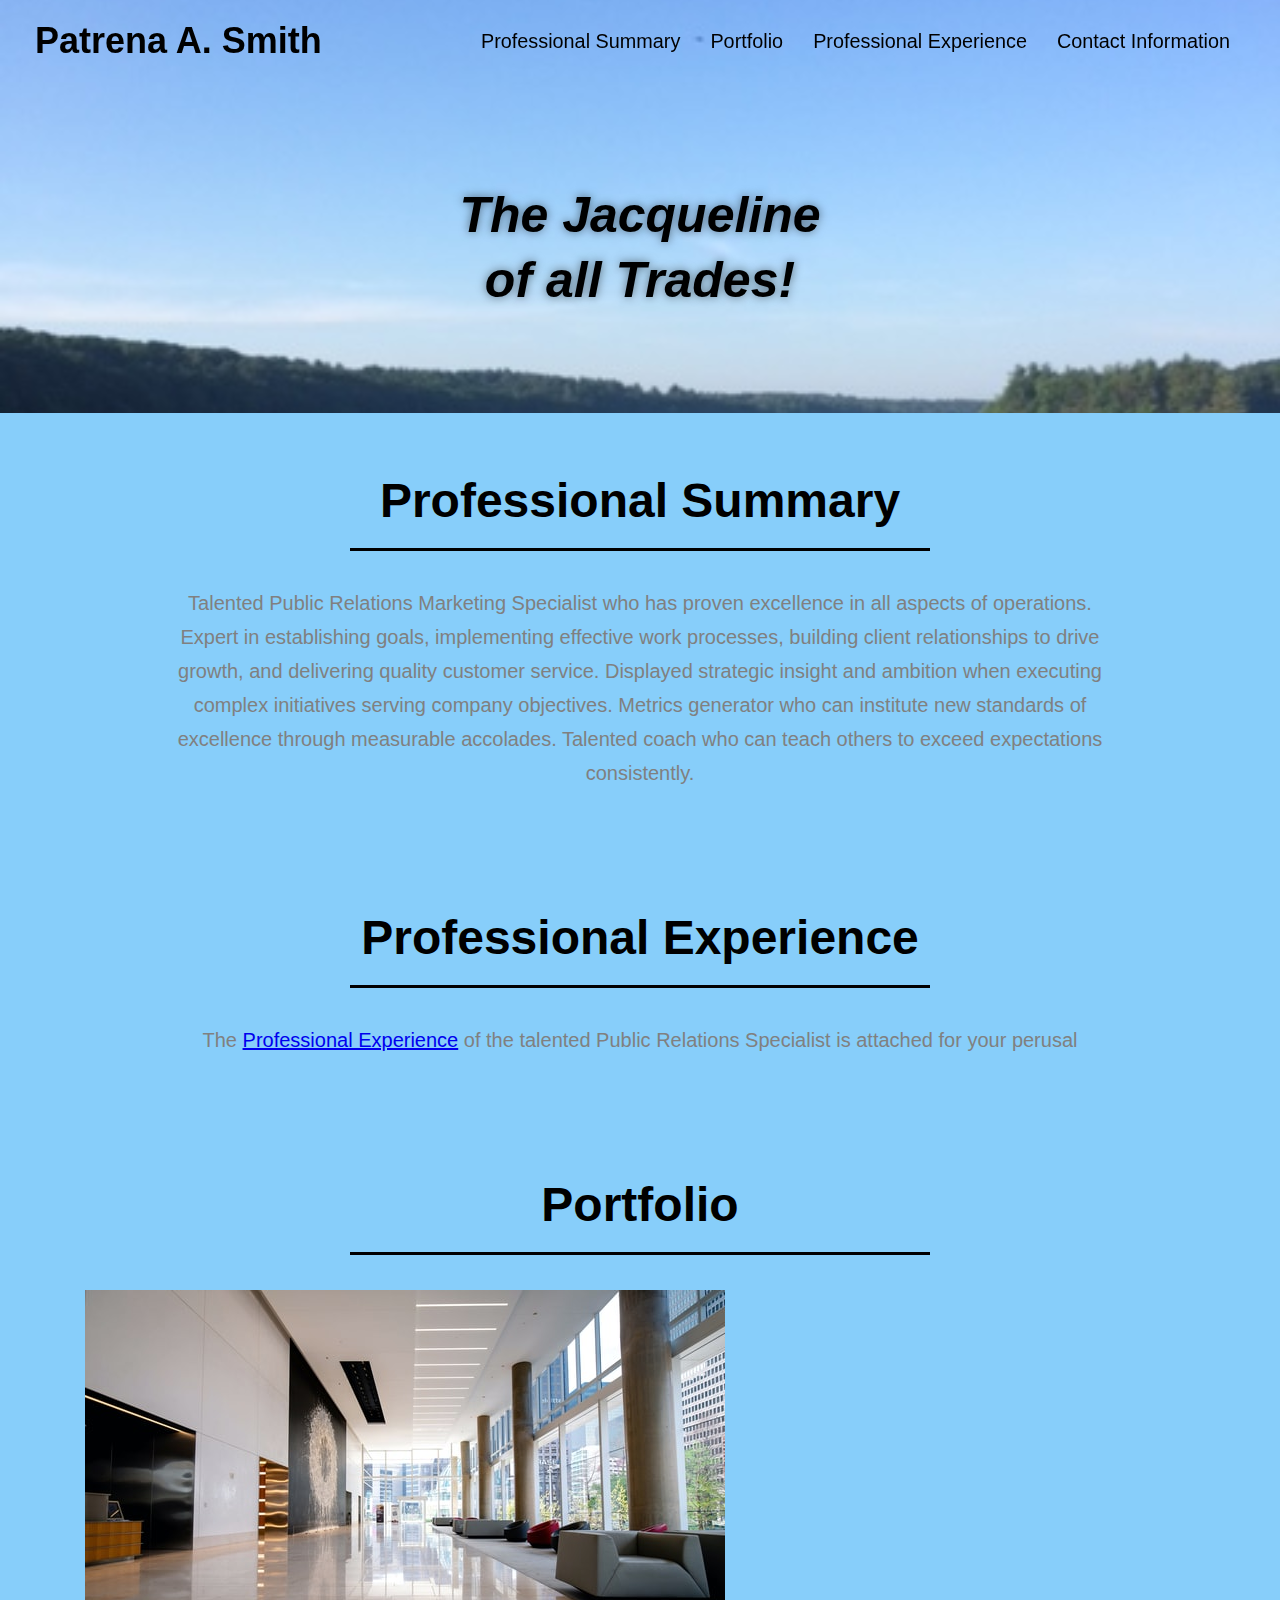
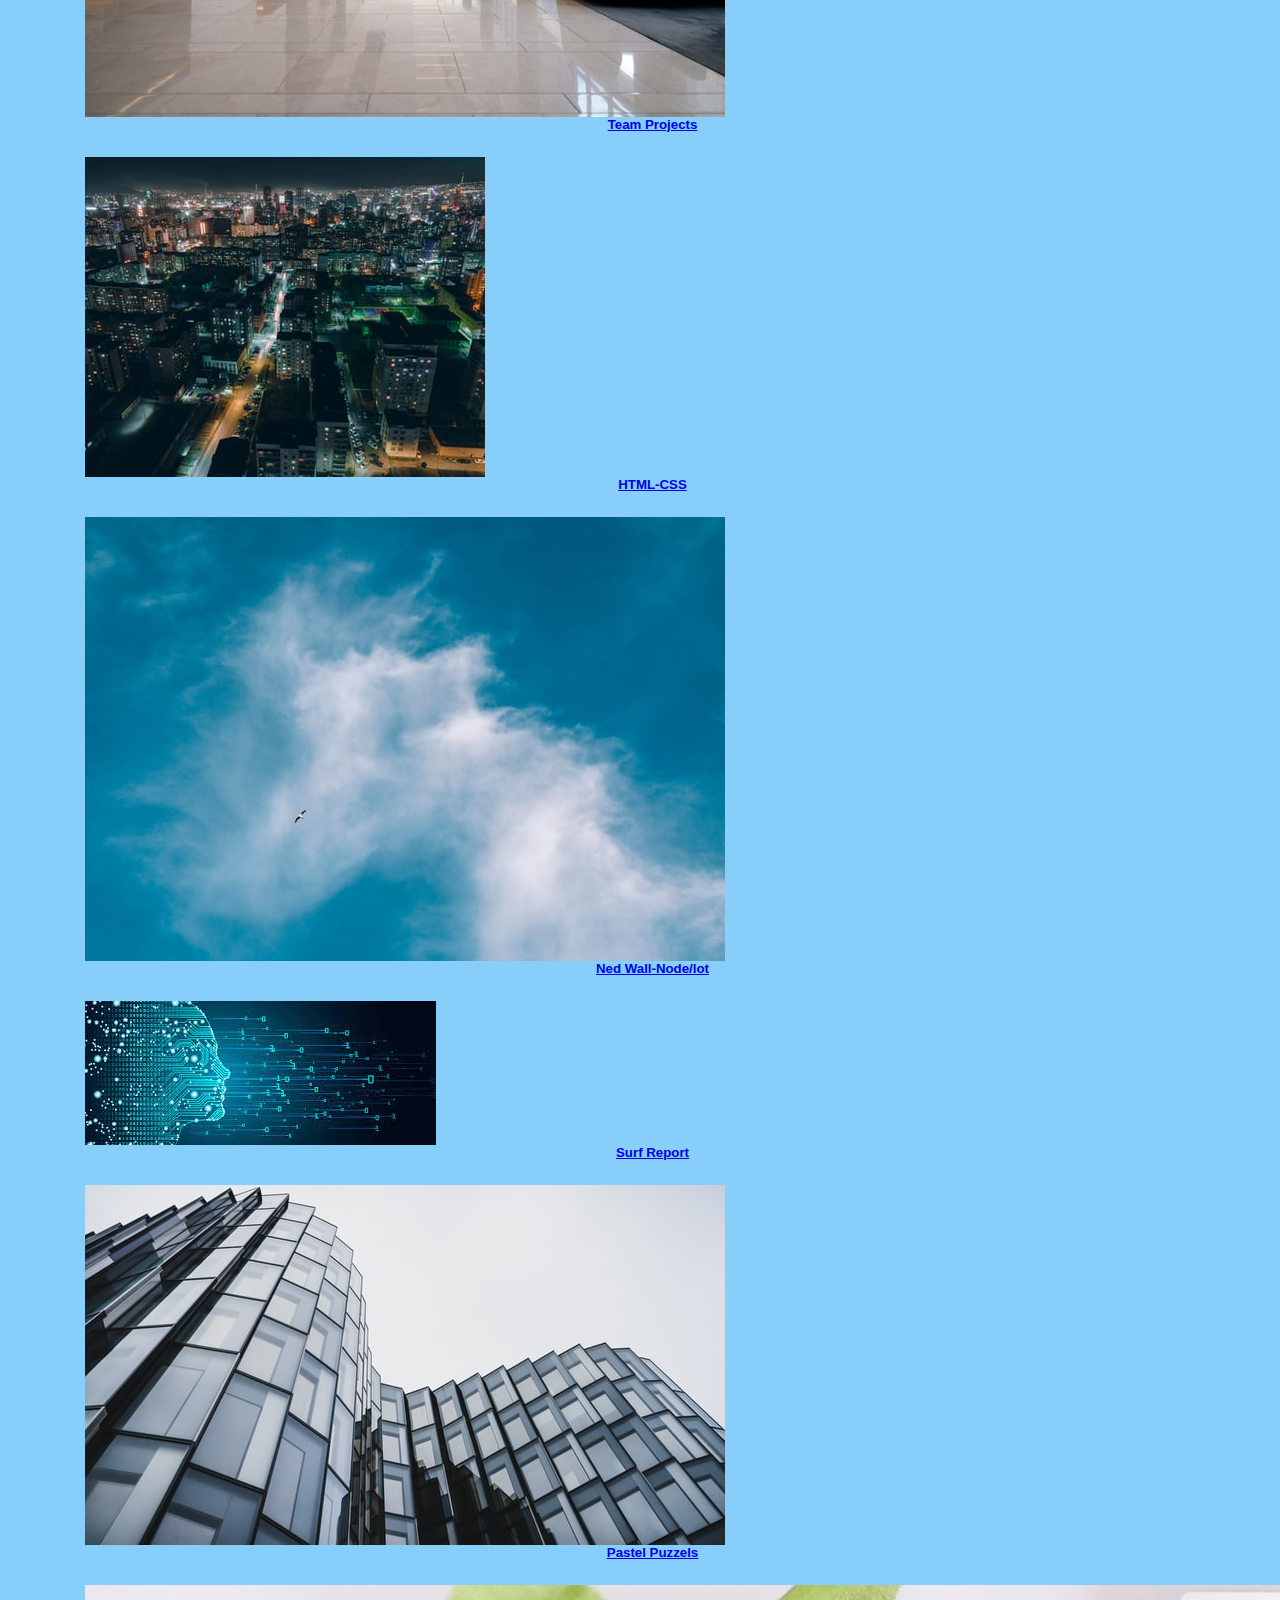
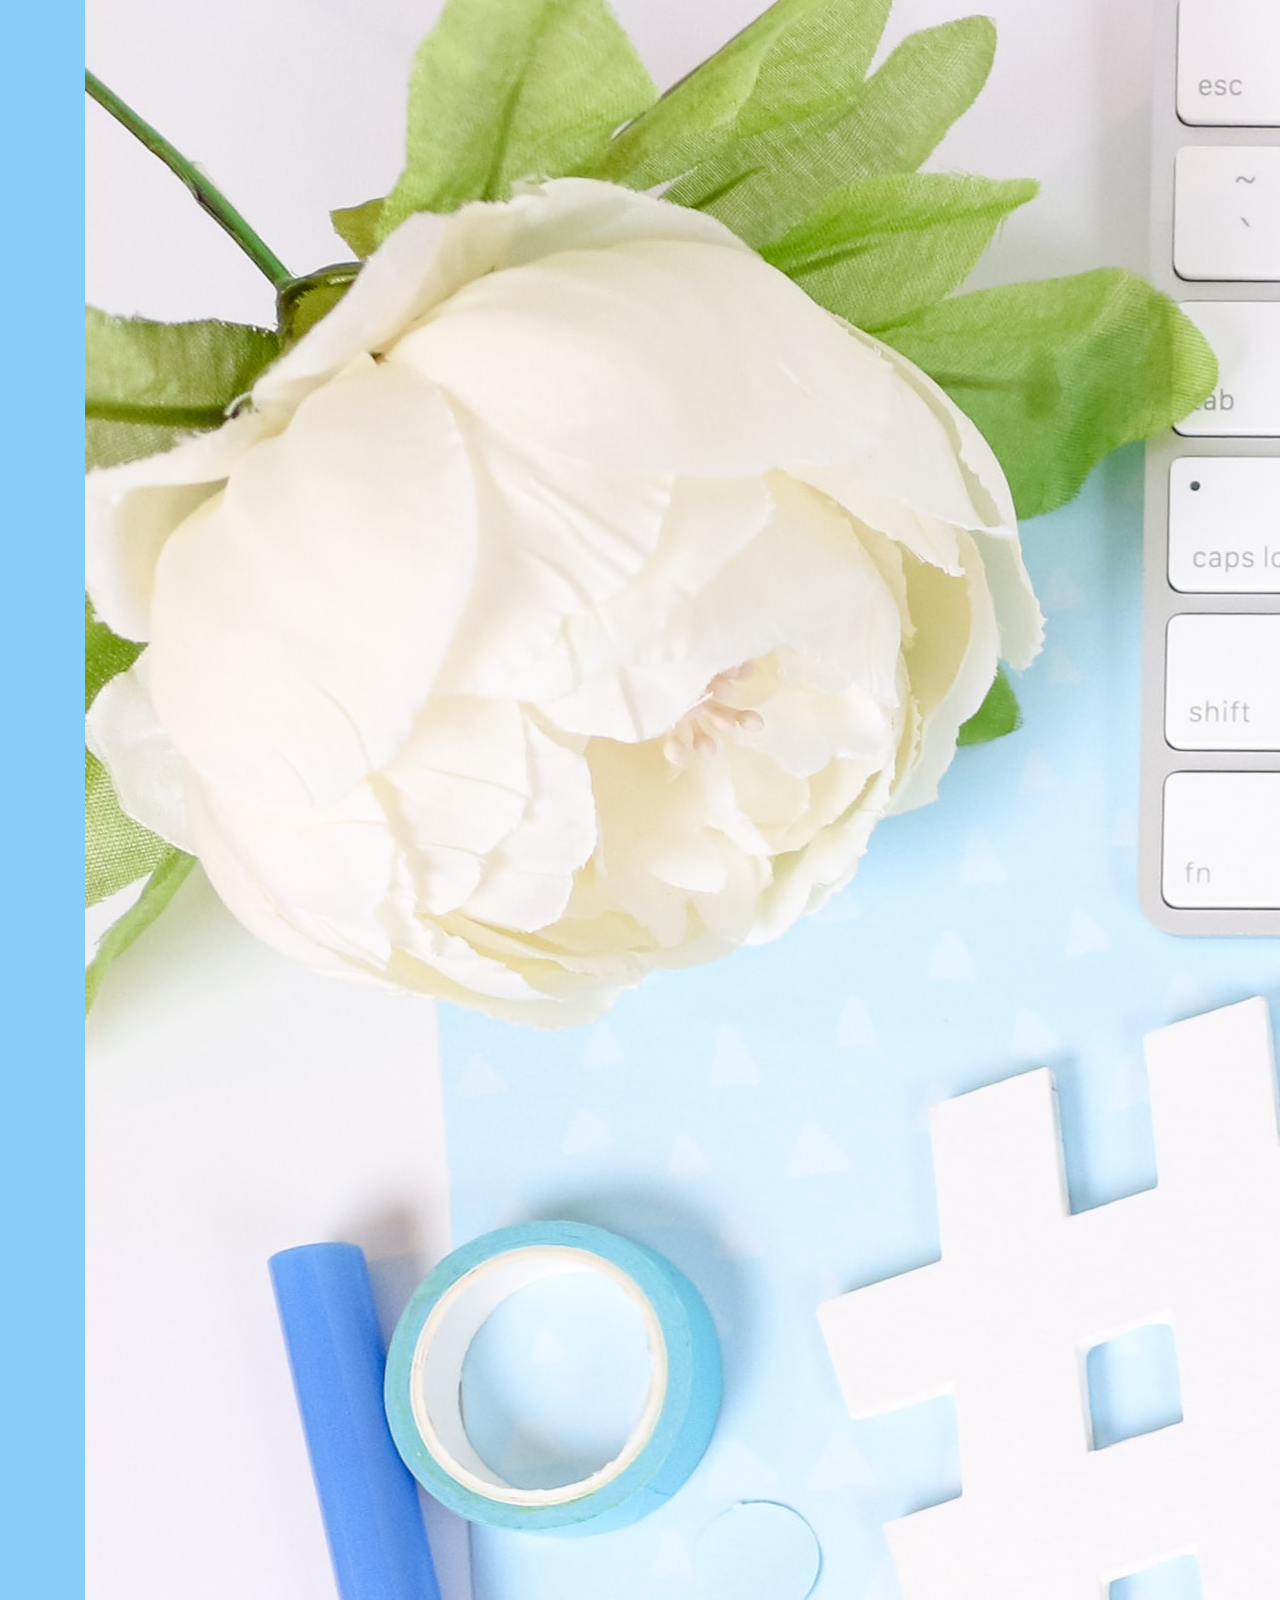
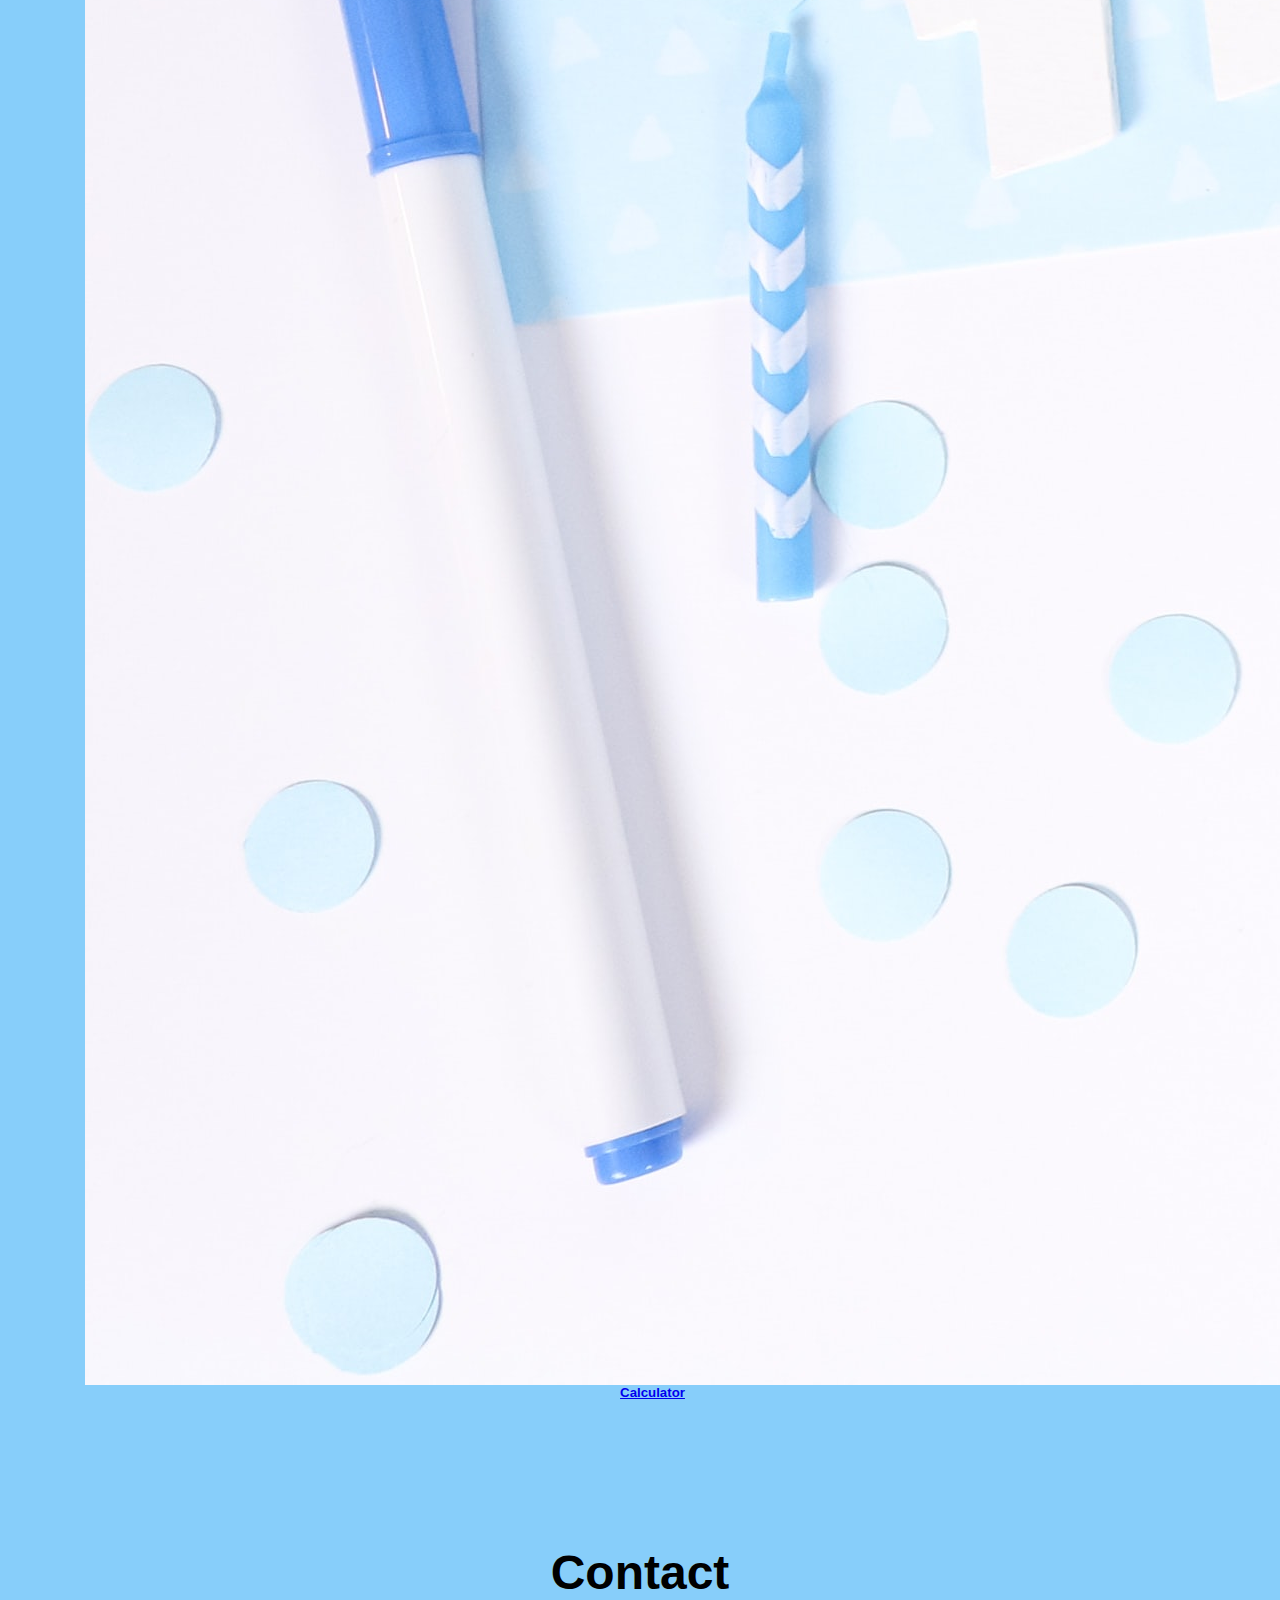
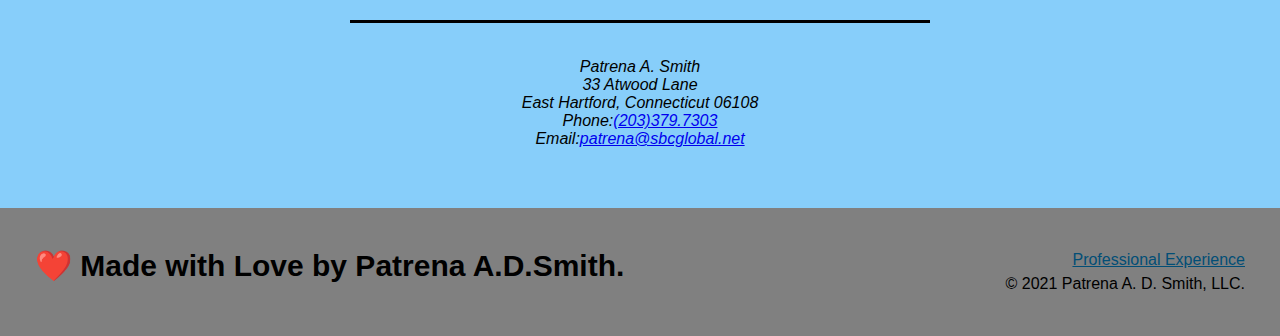
==== commit db50527e: "updated group layout on html page" ====
--- a/index.html
+++ b/index.html
@@ -1,11 +1,13 @@
 <!DOCTYPE html>
 <html lang="en">
-
+<body style="background-color:lightskyblue;"> 
 <head>
     <!--Linking style.css-->
     <meta charset="UTF-8" />
     <title> Patrena A. Smith</title>
     <link rel="stylesheet" href="./Assets/style.css" />
+    <link href="https://cdn.jsdelivr.net/npm/bootstrap@5.1.0/dist/css/bootstrap.min.css" rel="stylesheet" integrity="sha384-KyZXEAg3QhqLMpG8r+8fhAXLRk2vvoC2f3B09zVXn8CA5QIVfZOJ3BCsw2P0p/We" crossorigin="anonymous">
+    <script src="https://cdn.jsdelivr.net/npm/bootstrap@5.1.0/dist/js/bootstrap.bundle.min.js" integrity="sha384-U1DAWAznBHeqEIlVSCgzq+c9gqGAJn5c/t99JyeKa9xxaYpSvHU5awsuZVVFIhvj" crossorigin="anonymous"></script>
     <!-- <link rel="stylesheet" href="./Assets/secondary-styles.css"> -->
 </head>
 
@@ -58,41 +60,96 @@
     </section>
     <!-- "Professional Experience" start-->
     <section id="Professional Experience" class="Professional Experience">
-        <div class="w3-flex-row">
-            <h2 class="section-title secondary-border">Professional Experience</h2></div>
-            <img class="Resume-img">
-              <a href="./Resume.html"><img src="./Assets/images/Resume.jpg" alt="resume" width="305" height="200"></a>
+        <div class="flex-row">
+            <h2 class="section-title secondary-border">Professional Experience</h2>
+        </div>
+        <p>
+            The <a href="./Resume.html">Professional Experience</a> of the talented Public Relations Specialist is attached for your perusal
+        </p>
+            <!-- <img class="Resume-img">
+              <a href="./Resume.html"><img src="./Assets/images/Resume.jpg" alt="resume" width="305" height="200"></a> -->
     </section>
     <!-- "Portfolio" section -->
-    <section id="Portfolio">
-            <h2 class="section-title primary border">Portfolio</h2>
+    <section id="Portfolio" class="Portfolio">
+            <h2 class="section-title primary-border">Portfolio</h2>
        </div>
      <!--Expertise Grid -->
-  <div class="row-padding">
+     <div class="card-group">
+        <!-- <div class = col-lg-4m> -->
+            <div class="card bg-dark text-white">
+                <a href="./teamprojects.html"><img class="card-img" src="./Assets/images/ashley-byrd-VLHNfKF1Uec-unsplash.jpg" alt="Team Project"class="rounded float start">
+                <div class="card-img-overlay">
+                  <h5 class="card-title-Center">Team Projects</h5></a>
+                </div>
+              </div>
+              </div>
+              <!-- <div class = col-lg-4m> -->
+              <div class="card bg-dark text-white">
+                <a href="htmlcss.html"><img class="card-img"src="./Assets/images/HTML CSS.jpg"class="rounded float center" alt="HTML-CSS"/>
+                <div class="card-img-overlay">
+                  <h5 class="card-title">HTML-CSS</h5></a>
+                </div>
+            </div>
+            <!-- </section> -->
+              </div>
+                 <!-- <div class = col-lg-4m> -->
+                    <div class="card bg-dark text-white">
+                        <a href="./ledwallnodilot.html"><img class="card-img"src="./Assets/images/Resume.jpg" alt="Ned Wall-Node/lot" class="rounded float center"/>
+                        <div class="card-img-overlay">
+                          <h5 class="card-title">Ned Wall-Node/lot</h5></a>
+                        </div>
+                    </div>
+                      </div>
+              <!-- <div class = col-lg-4m> -->
+                <!-- <div class="card-group-2"> -->
+                <div class="card bg-dark text-white">
+                    <a href="./surfreportmernstack.html"><img class="card-img" src="./Assets/images/Surf Report Mern Stack.jpg" alt=""class="rounded float center"/>
+                    <div class="card-img-overlay">
+                      <h5 class="card-title">Surf Report</h5></a>
+                    </div>
+                </div>
+                  <!-- </div> -->
+          <!-- <div class = col-lg-4m> -->
+            <div class="card bg-dark text-white">
+                <a href="./gamespuzzles.html"><img class="card-img" src="./Assets/images/tristan-ceven-HEz-fykYL4Y-unsplash.jpg" alt="Pastel Puzzels" class="rounded float center"/>
+                <div class="card-img-overlay">
+                  <h5 class="card-title">Pastel Puzzels</h5></a>
+                </div>
+            </div>
+              <!-- </div> -->
+      <!-- <div class = col-lg-4m> -->   
+              <div class="card bg-dark text-white">
+                <a href ="./calculator.html"><img class="card-img" src="./Assets/images/katie-harp-tBCfWCks638-unsplash.jpg" class="rounded float end" alt="Calculator"/>
+                <div class="card-img-overlay">
+                  <h5 class="card-title">Calculator</h5></a>
+                </div>
+                </div>
+              </div>
+              </section>
+        <!-- </div>
+</div>  -->
+  <!-- <div class="row-padding">
     <div class="w3-half">
         <a href="./teamprojects.html"><img src="./Assets/images/ashley-byrd-VLHNfKF1Uec-unsplash.jpg" alt="Team Project" width="305" height="200">  
-        <a href="https://patrena94.github.io/Password-Generator/"><img  src="./Assets/images/katie-harp-tBCfWCks638-unsplash.jpg" alt="Calculator" width="305" height="200">
-        <a href="https://patrena94.github.io/Horiseon-Media-Optimization/"><img src="./Assets/images/HTML CSS.jpg" width="305" height="200"></a>
+        <a href="./calculator.html"><img  src="./Assets/images/katie-harp-tBCfWCks638-unsplash.jpg" alt="Calculator" width="305" height="200">
+        <a href="htmlcss.html"><img src="./Assets/images/HTML CSS.jpg" width="305" height="200"></a>
     </div>
     <div class="w3-half">
-        <a href="https://patrena94.github.io/Smith-Corporation-Work-Scheduler/"><img src="./Assets/images/tristan-ceven-HEz-fykYL4Y-unsplash.jpg" alt="Pastel Puzzels" width="305" height="200">
-        <img src="./Assets/images/Surf Report Mern Stack.jpg" alt="Surf Report Mern Stack" width="305" height="200">
-        <img src="./Assets/images/NedWall Nod lloT.jpg" alt="Led Wall Nod Ilot" width="305" height="200">
+        <a href="./gamespuzzles.html"><img src="./Assets/images/tristan-ceven-HEz-fykYL4Y-unsplash.jpg" alt="Games Puzzels" width="305" height="200">
+        <a href ="./surfreportmernstack.html"><img src="./Assets/images/Surf Report Mern Stack.jpg" alt="Surf Report Mern Stack" width="305" height="200">
+        <a href ="./ledwallnodilot.html"><img src="./Assets/images/NedWall Nod lloT.jpg" alt="Led Wall Nod Ilot" width="305" height="200">
     </div>
-  </div>
+  </div> -->
     </section>
     <!-- "Contact-Information" section -->
-    <section id="Contact-Information" class=contact>
-        <!-- <div class="flex-row"> -->
+    <section id="Contact-Information" class="contact">
             <h2 class="section-title primary-border">Contact</h2>
-        </div>
-            <div class="contact-info">
                 <div>
-                    <p>Patrena A. Smith</p>
                     <address>
-                        33 Atwood Lane<br />
-                        East Hartford, Connecticut 06108<br />
-                        Phone:<a href="tel: 203.379.7303">(203)379.7303</a><br />
+                        Patrena A. Smith</br>
+                        33 Atwood Lane</br>
+                        East Hartford, Connecticut 06108</br>
+                        Phone:<a href="tel: 203.379.7303">(203)379.7303</a></br>
                         Email:<a href="mailto: patrena@sbcglobal.net">patrena@sbcglobal.net</a>
                     </address>
                 </div>
--- a/Assets/style.css
+++ b/Assets/style.css
@@ -141,6 +141,15 @@
     margin: 0 auto;
     text-align: center;
 }
+
+p {
+    line-height: 1.7; 
+    color:grey; 
+    width: 80%;
+    font-size: 20px;
+    margin: 0 auto;
+    text-align: center;
+}
 .Resume-img {flex: 1 12%;
  max-width: 100%;}
 
@@ -196,7 +205,7 @@
     justify-content: space-between;
     text-align: left;
 }
-.contact-info> * {
+.contact-info {
     flex: 1;
     margin: 15px;
 }
@@ -217,26 +226,21 @@
 }
 .contact-info a{color: black;
 }
-.Project2 {
-  float: Center;
-  border: solid  rgb(22, 8, 8);
-  margin: 0;
-  position: relative;
-  left:50%;
-  /* -ms-transform: translateX(-50%);
-  transform:translateX(-50%);
-  border-radius: 15px;
-  padding-left: 100px;
-  padding-right: 15px;
-  padding-top: 10px;
-  padding-bottom: 10px;
-  background: teal; */
-  color:  beige;
-  font-weight: bold;
-  align-content: center;
-  width: 50%; 
-}
-/*REACH OUT STYLES END*/
+address{
+    text-align: center;
+}
+
+.card {
+    /* width:354px;
+    height:233px; */
+    margin: 25px;
+    margin-right: 0px;
+} 
+
+.card-img-overlay {
+    text-align: center;
+}
+
 .text-left{ text-align: left;
 }    
 .text-right{ text-align: right;
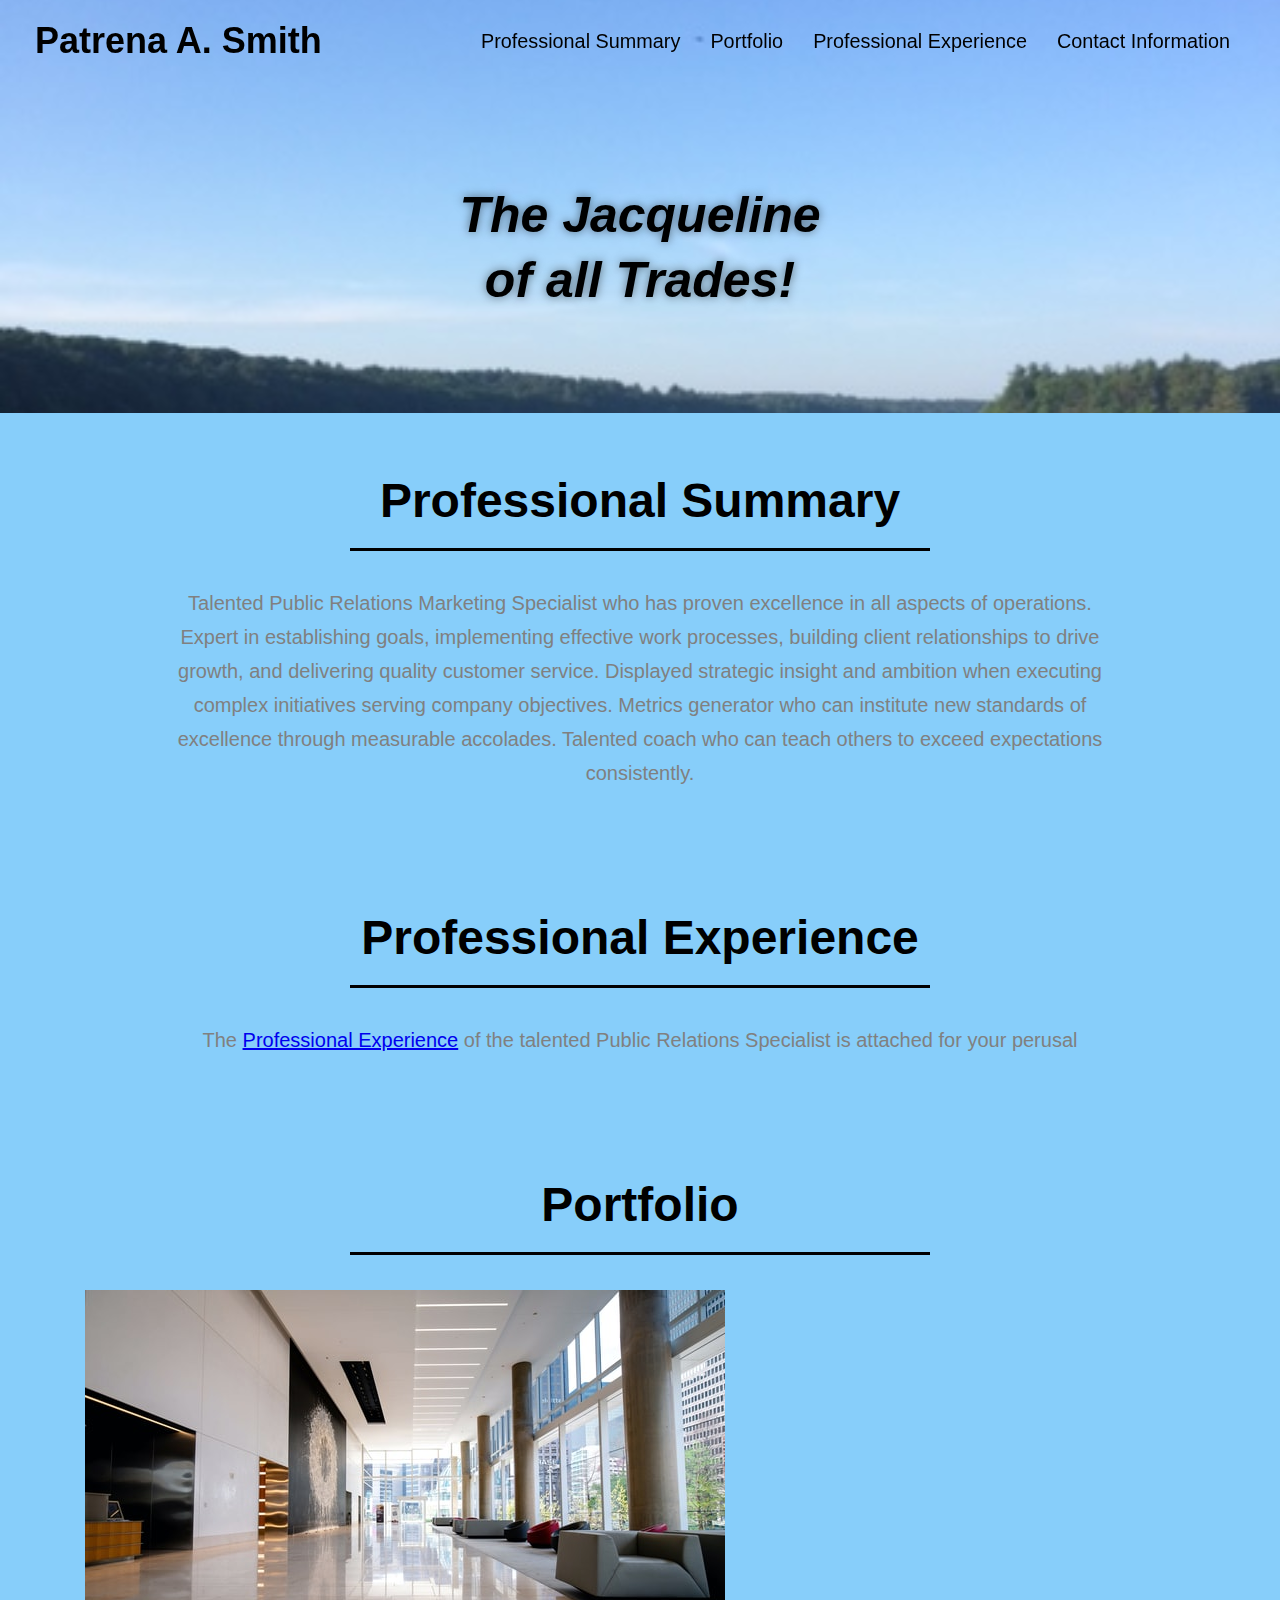
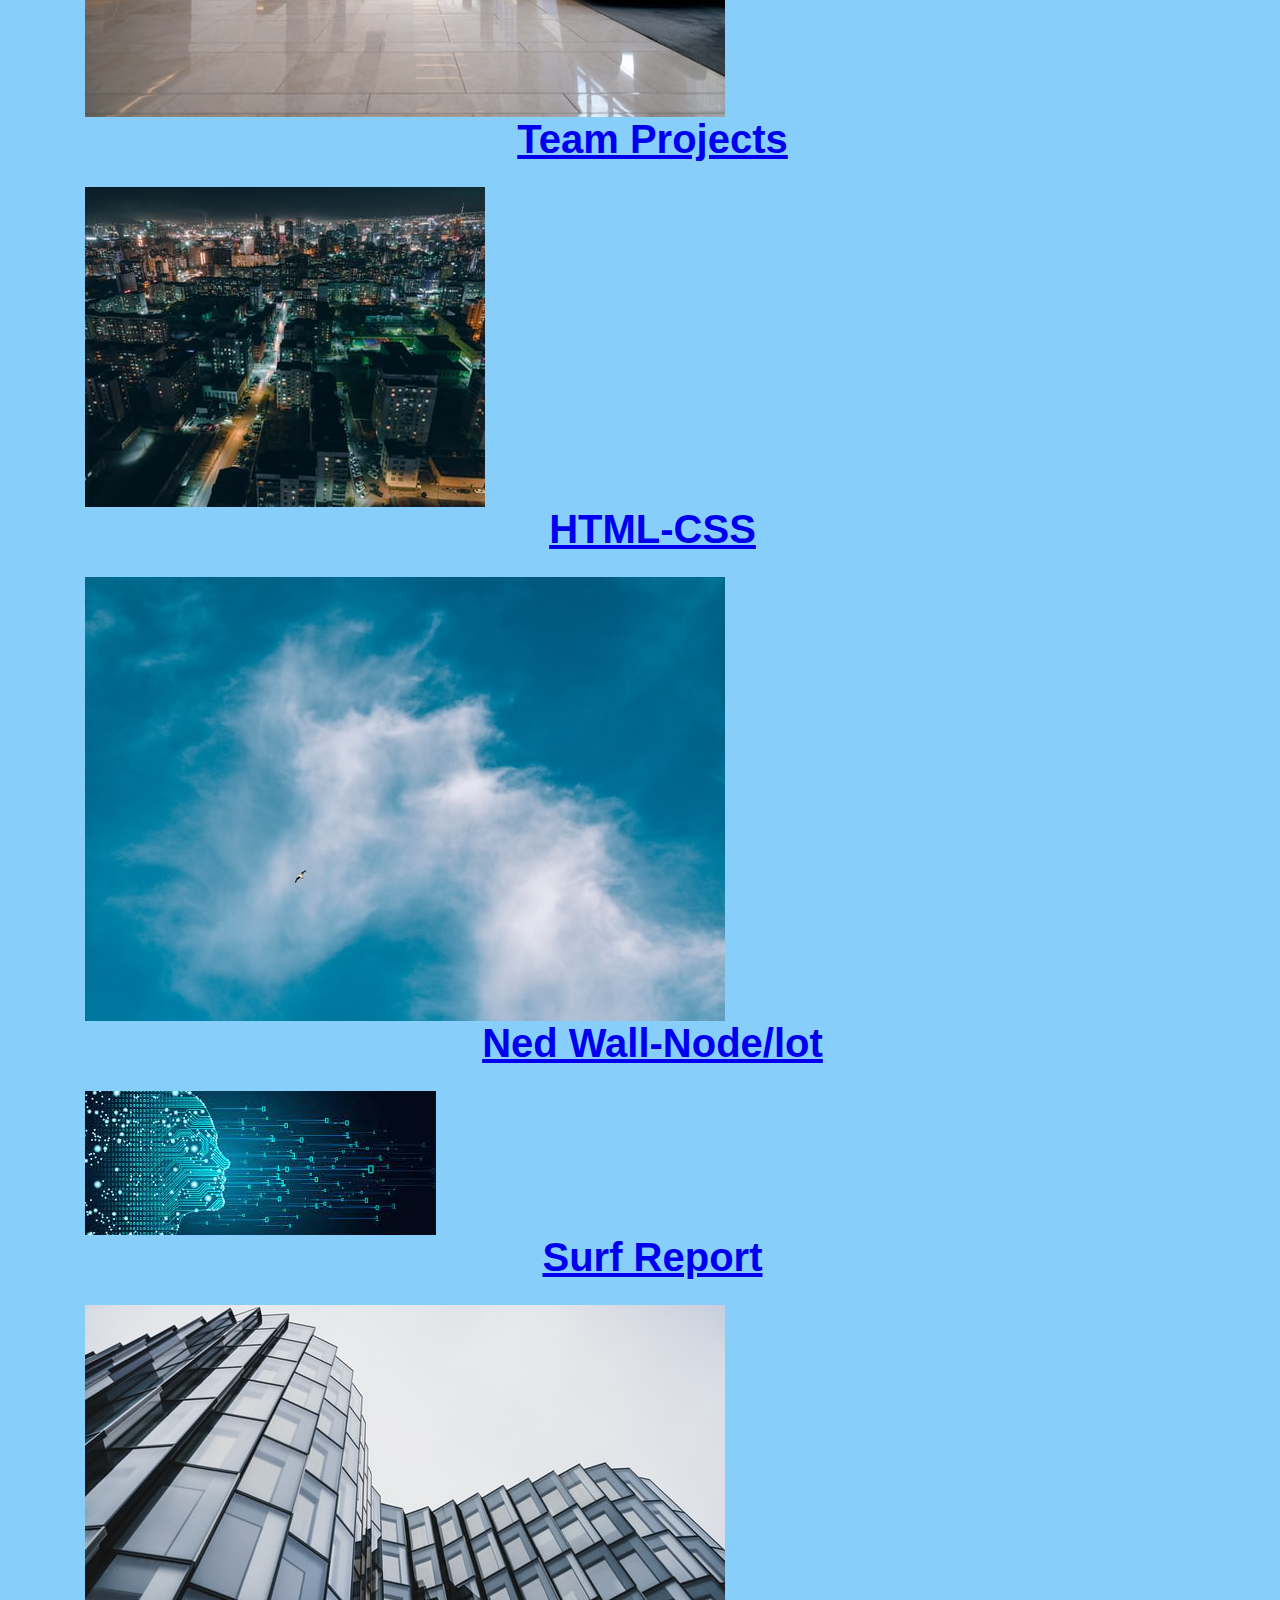
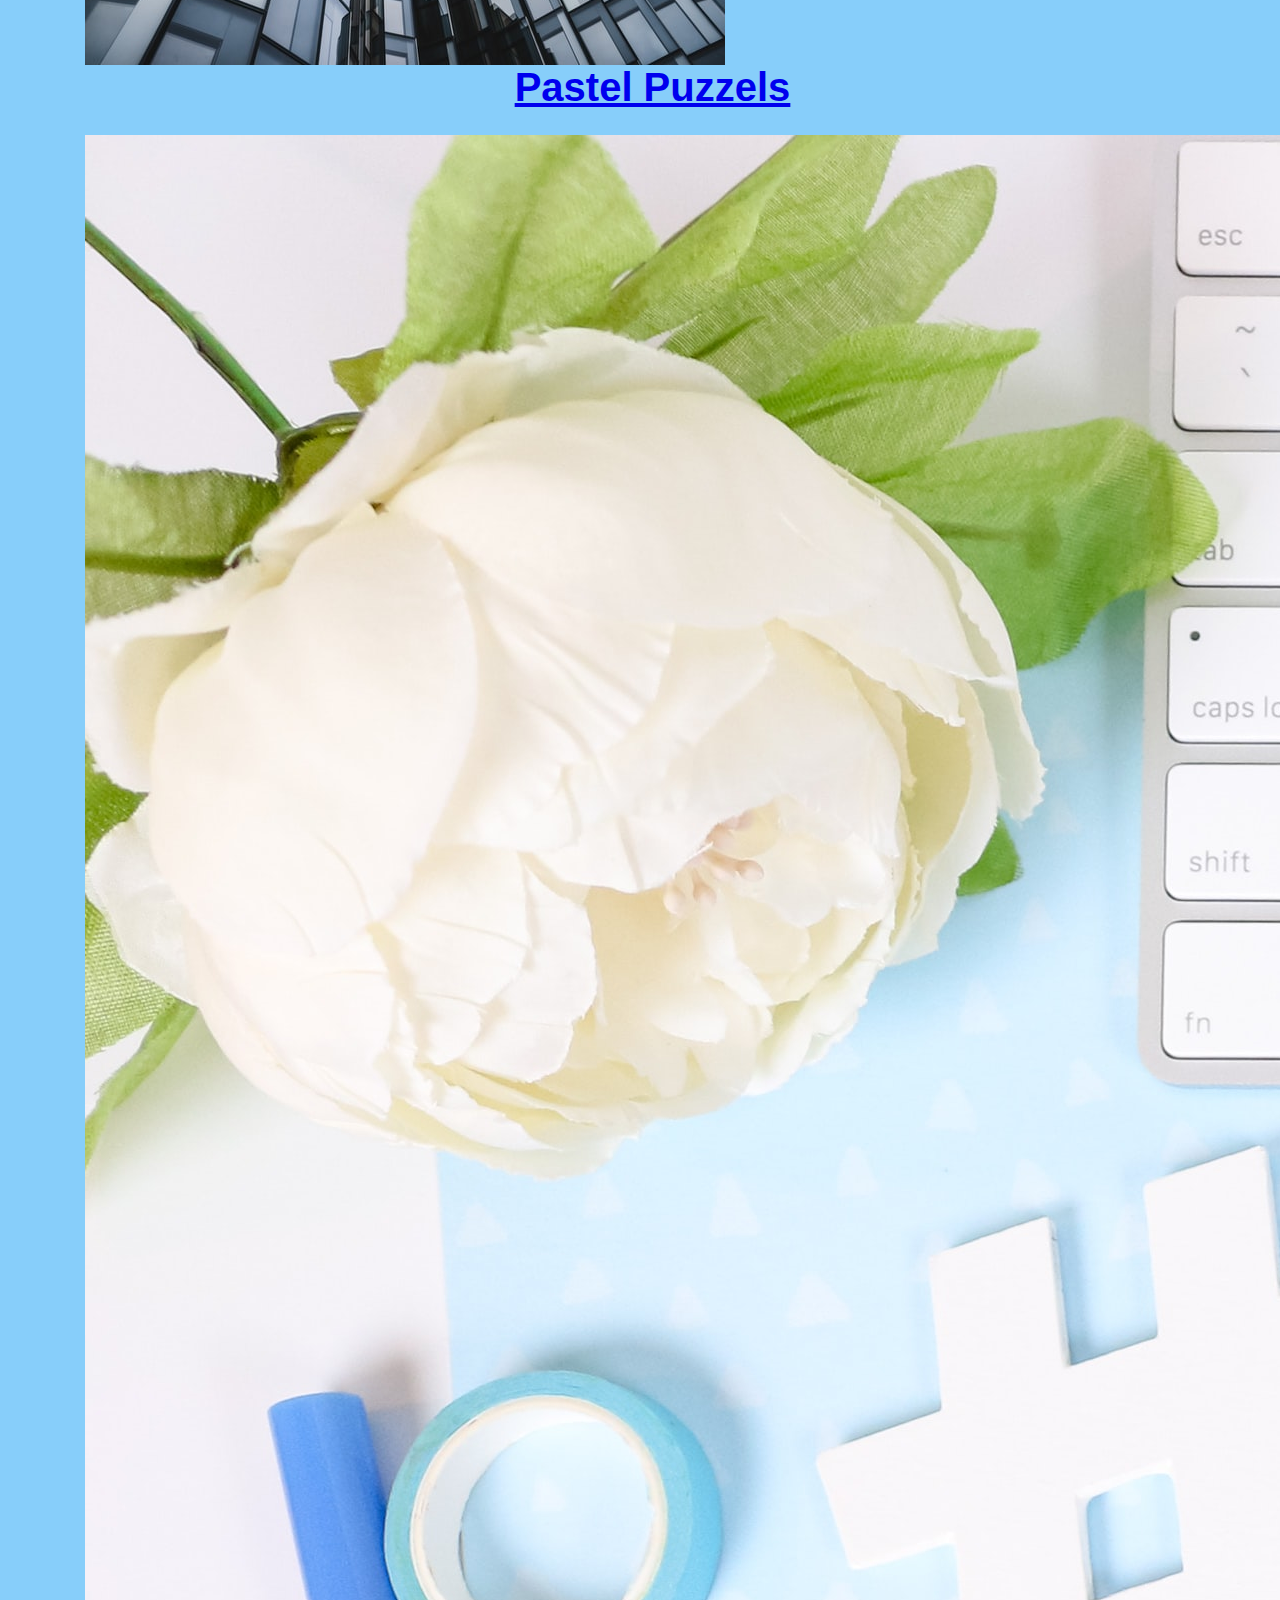
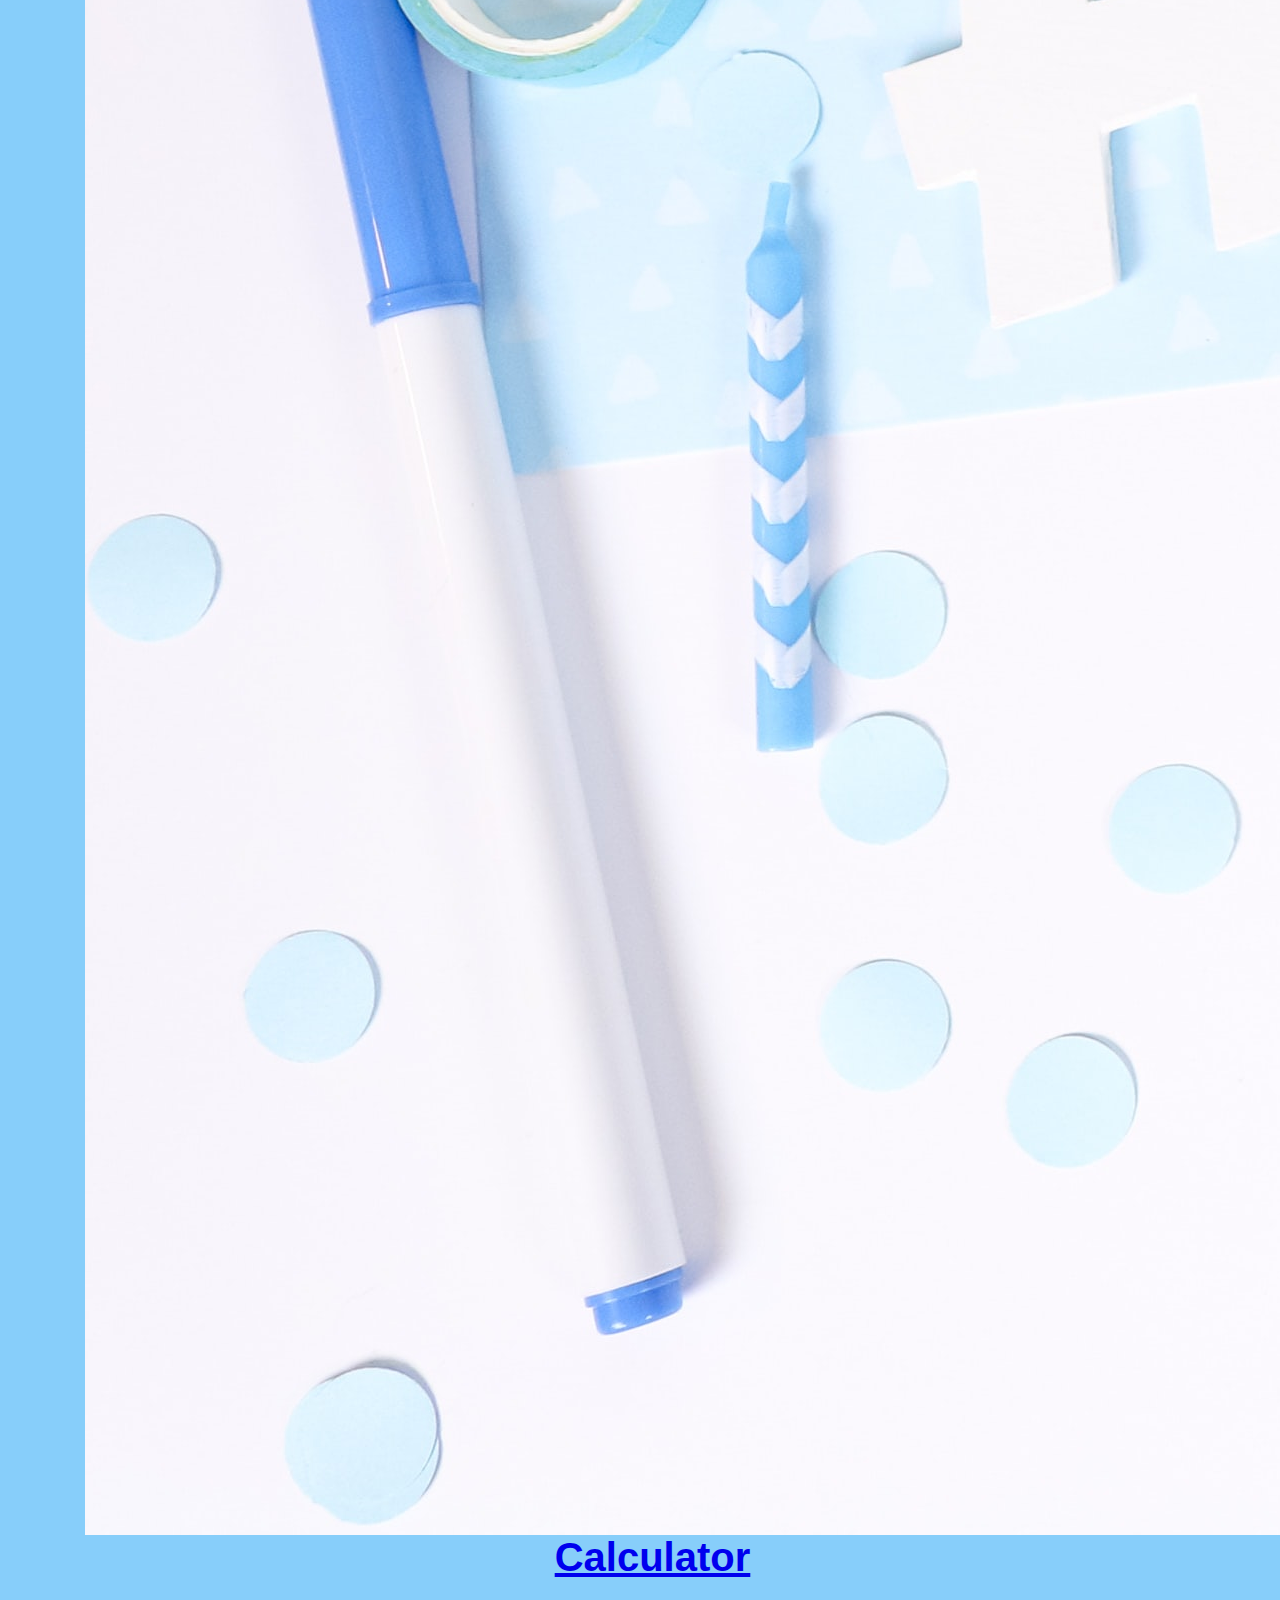
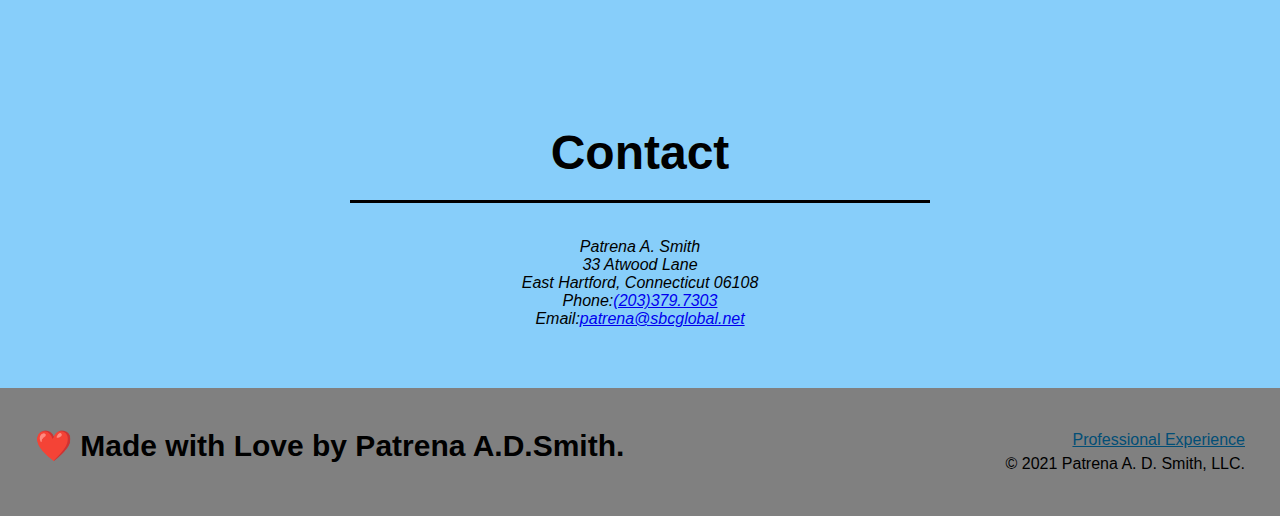
==== commit a578b4f2: "final readme with screen shots" ====
--- a/index.html
+++ b/index.html
@@ -87,7 +87,7 @@
               <div class="card bg-dark text-white">
                 <a href="htmlcss.html"><img class="card-img"src="./Assets/images/HTML CSS.jpg"class="rounded float center" alt="HTML-CSS"/>
                 <div class="card-img-overlay">
-                  <h5 class="card-title">HTML-CSS</h5></a>
+                  <h5 class="card-title-Center">HTML-CSS</h5></a>
                 </div>
             </div>
             <!-- </section> -->
@@ -96,7 +96,7 @@
                     <div class="card bg-dark text-white">
                         <a href="./ledwallnodilot.html"><img class="card-img"src="./Assets/images/Resume.jpg" alt="Ned Wall-Node/lot" class="rounded float center"/>
                         <div class="card-img-overlay">
-                          <h5 class="card-title">Ned Wall-Node/lot</h5></a>
+                          <h5 class="card-title-Center">Ned Wall-Node/lot</h5></a>
                         </div>
                     </div>
                       </div>
@@ -105,7 +105,7 @@
                 <div class="card bg-dark text-white">
                     <a href="./surfreportmernstack.html"><img class="card-img" src="./Assets/images/Surf Report Mern Stack.jpg" alt=""class="rounded float center"/>
                     <div class="card-img-overlay">
-                      <h5 class="card-title">Surf Report</h5></a>
+                      <h5 class="card-title-Center">Surf Report</h5></a>
                     </div>
                 </div>
                   <!-- </div> -->
@@ -113,7 +113,7 @@
             <div class="card bg-dark text-white">
                 <a href="./gamespuzzles.html"><img class="card-img" src="./Assets/images/tristan-ceven-HEz-fykYL4Y-unsplash.jpg" alt="Pastel Puzzels" class="rounded float center"/>
                 <div class="card-img-overlay">
-                  <h5 class="card-title">Pastel Puzzels</h5></a>
+                  <h5 class="card-title-Center">Pastel Puzzels</h5></a>
                 </div>
             </div>
               <!-- </div> -->
@@ -121,7 +121,7 @@
               <div class="card bg-dark text-white">
                 <a href ="./calculator.html"><img class="card-img" src="./Assets/images/katie-harp-tBCfWCks638-unsplash.jpg" class="rounded float end" alt="Calculator"/>
                 <div class="card-img-overlay">
-                  <h5 class="card-title">Calculator</h5></a>
+                  <h5 class="card-title-Center">Calculator</h5></a>
                 </div>
                 </div>
               </div>
--- a/Assets/style.css
+++ b/Assets/style.css
@@ -239,6 +239,10 @@
 
 .card-img-overlay {
     text-align: center;
+    /* font-size: 36px; */
+}
+.card-title-Center {
+font-size: 40px;
 }
 
 .text-left{ text-align: left;
